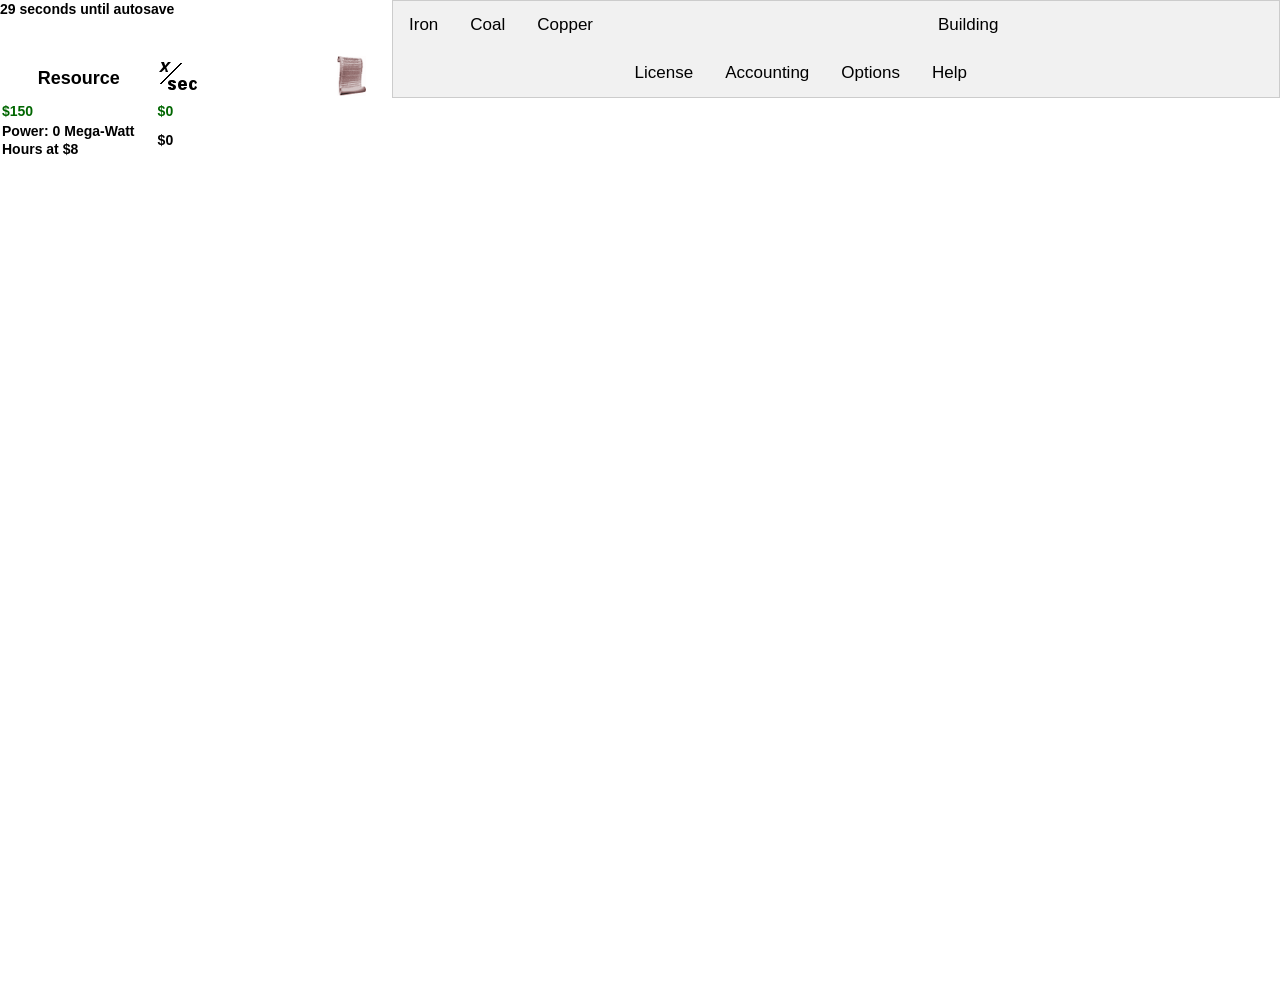
==== index.html @ 947c57a3 "Add files via upload" ====
<!DOCTYPE html>
<html lang="en">
	<head>
		<meta charset="utf-8">
		<title>Vertical Monopoly</title>
		<link rel="stylesheet" type="text/css" href="styles.css" />
	</head>
<body id="BodyColor" class="HolyGrailWhite">

  <div class="HolyGrail-body">
    <nav class="HolyGrail-nav">
		<h3><span id="tillautosave"> </span> seconds until autosave</h3>
		<span id="status"></span>
		<span id="ContractShift"> </span>
		<table>
		<tr>
			<th width="40%"><h1>Resource <span id="DebugMenu"></span></h1></th> <th align="left" width="40%"><img src="persec.png" title="Resources Per Second" alt="Per Second"></th> <th width="20%"><img src="anticontracts.png" title="Anti-Contracts" alt="Anti-Contracts"></th>
		<tr>
			<td><h2><Font COLOR="#006600">$<span id="Money"></span></font></h2></td> <td><h2><Font COLOR="#006600">$<span id="MoneyPS"></span></font></h2></td>
		</tr>
		<tr>
			<td><h2> Power: <span id="MWh"></span> Mega-Watt Hours at $<span STYLE="=font-size: 14pt" id="MWhCost"></span></h2></td><td><h2>$<span id="MWhMoney"></span> </h2></td>
		</tr>
		<tr id="GoldCoinResource" class="swHide">
			<td><h2><FONT COLOR="#DFBC00"><span id="GoldCoin"></span> Gold Coins</FONT></h2>
		</tr>
		<tr id="FavourResource" class="swHide">
			<td><h2><FONT COLOR="#000066"><span id="Favour"></span> Favours</FONT></h2>
		</tr>
		<tr id="IronResource" class="swHide">
			<td><h2><mark id="IronMark" class="MarkInvisible">		<FONT COLOR="#666666"><span id="Iron"></span> Iron</td>				<td><h2><FONT COLOR="#666666"><span id="IronPS"></span> Iron</font></h2></td>		<td><h2><FONT COLOR="#666666"><span id="IronAntiContract"></span>  </FONT></mark></h2> </td>
		</tr>
		<tr id="RefIronResource" class="swHide">
			<td><h2><mark id="RefIronMark" class="MarkInvisible">	<FONT COLOR="#666666"><span id="RefIron"></span> Refined Iron</td>	<td><h2><FONT COLOR="#666666"><span id="RefIronPS"></span> Refined Iron</td>			<td><h2><FONT COLOR="#666666"><span id="RefIronAntiContract"></span> </FONT></mark></h2></td>
		</tr>
		<tr id="MotorResource" class="swHide">
			<td><h2><mark id="MotorMark" class="MarkInvisible">  	<FONT COLOR="#666666"><span id="Motor"></span> Motors</td>			<td><h2><FONT COLOR="#666666"><span id="MotorPS"></span> Motors</td>					<td><h2><FONT COLOR="#666666"><span id="MotorAntiContract"></span> </FONT></mark></h2> </td>
		</tr>
		<tr id="CarResource" class="swHide">
			<td><h2><mark id="CarMark" class="MarkInvisible">  		<FONT COLOR="#666666"><span id="Car"></span> Cars</td>				<td><h2><FONT COLOR="#666666"><span id="CarPS"></span> Cars</td>						<td><h2><FONT COLOR="#666666"><span id="CarAntiContract"></span> </FONT></mark></h2> </td>
		</tr>
		<tr id="PlaneResource" class="swHide">
			<td><h2><mark id="PlaneMark" class="MarkInvisible">  	<span id="Plane"></span>/<span id="PlaneLimit"></span> Planes</td>	<td><h2><FONT COLOR="#000"><span id="PlanePS"></span> Planes in <span id="ThirtySecondCounter"></span> Seconds</mark></h2></td>
		</tr>
		<tr>
		<td><br /></td>
		</tr>
		<tr id="CoalResource" class="swHide">
			<td><h2><mark id="CoalMark" class="MarkInvisible">  	<Font><span id="Coal"></span> Coal</td>								<td><h2><FONT COLOR="#666666"><span id="CoalPS"></span> Coal</td>					<td><h2><FONT COLOR="#666666"><span id="CoalAntiContract"></span> </Font></mark></h2> </td>
		</tr>
		<tr id="SteelResource" class="swHide">
			<td><h2><mark id="SteelMark" class="MarkInvisible">  	<FONT COLOR="#000066"><span id="Steel"></span> Steel</td>			<td><h2><FONT COLOR="#000066"><span id="SteelPS"></span> Steel</td>					<td><h2><FONT COLOR="#000066"><span id="SteelAntiContract"></span>  </FONT></mark></h2> </td>
		</tr>
		<tr id="MechPartResource" class="swHide">
			<td><h2><mark id="MechPartMark" class="MarkInvisible">  <span id="MechPart"></span> Mechanical Parts</td>					<td><h2><span id="MechPartPS"></span> Mechanical Parts</td>							<td><h2><FONT COLOR="#v"><span id="MechPartAntiContract"></span> </FONT></mark></h2> </td>
		</tr>
		<tr id="ACResource" class="swHide">
			<td><h2><mark id="ACMark" class="MarkInvisible">  		<span id="AC"></span> A/C Unit</td>									<td><h2><span id="ACPS"></span> A/C Units</td>										<td><h2><FONT COLOR="#000"><span id="ACAntiContract"></span> </FONT></mark></h2></td>
		</tr>
		<tr id="ConsPartResource" class="swHide">
			<td><h2><mark id="ConsPartMark" class="MarkInvisible"> 	<span id="ConsPart"></span> Constrution Parts</td>					<td><h2><span id="ConsPartPS"></span> Construction Parts</td>						<td><h2><FONT COLOR="#000"><span id="ConsPartAntiContract"></span> </mark></FONT></h2></td>
		</tr>
		<tr id="BuildTimeResource" class="swHide">
			<td><h2>Construction: <span id="BuildTime"></span> seconds to build. </h2></td>
		</tr>
		<tr>
		<td><br /></td>
		</tr>
		
		<tr id="CopperResource" class="swHide">
			<td><h2><mark id="CopperMark" class="MarkInvisible">  <FONT COLOR="#996600"><span id="Copper"></span> Copper</td>			<td><h2><FONT COLOR="#996600"><span id="CopperPS"></span> Copper</td>				<td><h2><FONT COLOR="#996600"><span id="CopperAntiContract"></span>  </mark></h2></td>
		</tr>
		<tr id="RefCopperResource" class="swHide">
			<td><h2><mark id="RefCopperMark" class="MarkInvisible"> <FONT COLOR="#996600"><span id="RefCopper"></span> Refined Copper</td><td><h2><FONT COLOR="#996600"><span id="RefCopperPS"></span> Refined Copper</td>	<td><h2><FONT COLOR="#996600"><span id="RefCopperAntiContract"></span>  </mark></h2> </td>
		</tr>
		<tr id="SpoolResource" class="swHide">
			<td><h2><mark id="SpoolMark" class="MarkInvisible"> <FONT COLOR="#996600"><span id="Spool"></span> Spools</td>				<td><h2><FONT COLOR="#996600"><span id="SpoolPS"></span> Spools</td>					<td><h2><FONT COLOR="#996600"><span id="SpoolAntiContract"></span>  </FONT></mark></h2></td>
		</tr>
		<tr id="ElectronicResource" class="swHide">
			<td><h2><mark id="ElecMark" class="MarkInvisible"> <FONT COLOR="#006600"><span id="Electronic"></span> Electronics</td>			<td><h2><FONT COLOR="#006600"><span id="ElectronicPS"></span> Electronics</td>		<td><h2><FONT COLOR="#006600"><span id="ElecAntiContract"></span>  </FONT></mark></h2></td>
		</tr>
		
		<tr>
		<td><br /></td>
		</tr>
		
		<tr id="OilResource" class="swHide">
			<td><h2><mark id="OilMark" class="MarkInvisible">  <FONT><span id="Oil"></span> Oil</td>									<td><h2><FONT COLOR="#000"><span id="OilPS"></span> Oil</td>							<td><h2><FONT COLOR="#000"><span id="OilAntiContract"></span>   </FONT></mark></h2> </td>
		</tr>
		<tr id="GasResource" class="swHide">
			<td><h2><mark id="GasMark" class="MarkInvisible">  <FONT COLOR="#594d3e"><FONT><span id="Gas"></span> Gas</td>				<td><h2><FONT COLOR="#594d3e"><span id="GasPS"></span> Gas</td>						<td><h2><FONT COLOR="#594d3e"><span id="GasAntiContract"></span>  </FONT></mark></h2> </td>
		</tr>
		<tr id="PlasticResource" class="swHide">
			<td><h2><mark id="PlasticMark" class="MarkInvisible">  <FONT><span id="Plastic"></span> Plastic </td>						<td><h2><FONT COLOR="#000"><span id="PlasticPS"></span> Plastic</td>					<td><h2><FONT COLOR="#000"><span id="PlasticAntiContract"></span>  </FONT></mark></h2></td>
		</tr>
		
		<tr>
		<td><br /></td>
		</tr>
		
		<tr id="SandResource" class="swHide">
			<td><h2><mark id="SandMark" class="MarkInvisible">  <FONT COLOR="#805500"><span id="Sand"></span> Sand</td>					<td><h2><FONT COLOR="#805500"><span id="SandPS"></span> Sand</td>					<td><h2><FONT COLOR="#805500"><span id="SandAntiContract"></span>   </FONT></mark></h2> </td>
		</tr>
		<tr id="GlassResource" class="swHide">
			<td><h2><mark id="GlassMark" class="MarkInvisible">  <FONT COLOR="#2952a3"><span id="Glass"></span> Glass</td>				<td><h2><FONT COLOR="#2952a3"><span id="GlassPS"></span> Glass</td>					<td><h2><FONT COLOR="#2952a3"><span id="GlassAntiContract"></span>   </FONT></mark></h2> </td>
		</tr>
		<tr id="LightbulbResource" class="swHide">
			<td><h2><mark id="LightbulbMark" class="MarkInvisible">  <FONT COLOR="#2952a3"><span id="Lightbulb"></span> Lightbulb</td>	<td><h2><FONT COLOR="#2952a3"><span id="LightbulbPS"></span> Lightbulbs</td>			<td><h2><FONT COLOR="#2952a3"><span id="LightbulbAntiContract"></span>   </FONT></mark></h2> </td><br /><br />
		
		</tr>
		
		<tr>
		<td><br /></td>
		</tr>
		
		<tr id="SiliconResource" class="swHide">
			<td><h2><mark id="SiliconMark" class="MarkInvisible"> <FONT COLOR="#000"><span id="Silicon"></span> Silicon</td>			<td><h2><FONT COLOR="#000"><span id="SiliconPS"></span> Silicon</td>	<td><h2><FONT COLOR="#000"><span id="SiliconAntiContract"></span>  </mark></h2> </td>
		</tr>
		<tr id="AdvElectronicResource" class="swHide">
			<td><h2><mark id="AdvElecMark" class="MarkInvisible"> <FONT COLOR="#006600"><span id="AdvElectronic"></span> Advanced Electronics</td><td><h2><FONT COLOR="#006600"><span id="AdvElectronicPS"></span> Advanced Electronics</td>		<td><h2><FONT COLOR="#006600"><span id="AdvElecAntiContract"></span>  </FONT></mark></h2></td>
		</tr>
		<tr id="CodeResource" class="swHide">
			<td><h2><mark id="CodeMark" class="MarkInvisible"> <FONT COLOR="#000"><span id="Code"></span> Lines of Code</mark></h2></td><td><h2><FONT COLOR="#000"><span id="CodePS"></span> Lines of Code</font></td>		<td><h2><FONT COLOR="#000"><span id="CodeAntiContract"></span>  </FONT></h2></td>
		</tr>
		<tr id="SoftwareResource" class="swHide">
			<td><h2><span id="Software"></span> Software</h2></td>
		</tr>
		<tr id="WeedResource" class="swHideWords">
			<td><h2><mark id="WeedMark" class="MarkInvisible">  <FONT COLOR="#006600"><span id="Weed"></span> Weed</td>					<td><h2><FONT COLOR="#006600"><span id="WeedPS"></span> Weed</td>					<td><h2><FONT COLOR="#006600"><span id="WeedAntiContract"></span>   </FONT></mark></h2> </td>
		</tr>	
		<td><br /></td>
		<tr id="CocaResource" class="swHideWords">
			<td><h2><mark id="CocaMark" class="MarkInvisible">  <FONT COLOR="#006600"><span id="Coca"></span> Coca</td>					<td><h2><FONT COLOR="#006600"><span id="CocaPS"></span> Coca</td>					<td><h2><FONT COLOR="#006600"><span id="CocaAntiContract"></span>   </FONT></mark></h2> </td>
		</tr>	
		<tr id="CocaineResource" class="swHideWords">
			<td><h2><mark id="CocaineMark" class="MarkInvisible">  <FONT COLOR="#006600"><span id="Cocaine"></span> Cocaine</td>					<td><h2><FONT COLOR="#006600"><span id="CocainePS"></span> Cocaine</td>					<td><h2><FONT COLOR="#006600"><span id="CocaineAntiContract"></span>   </FONT></mark></h2> </td>
		</tr>	
		<tr id="CrackResource" class="swHideWords">
			<td><h2><mark id="CrackMark" class="MarkInvisible">  <FONT COLOR="#2952a3"><span id="Crack"></span> Crack</td>					<td><h2><FONT COLOR="#2952a3"><span id="CrackPS"></span> Crack</td>					<td><h2><FONT COLOR="#2952a3"><span id="CrackAntiContract"></span>   </FONT></mark></h2> </td>
		</tr>	
		<td><br /></td>
		<tr id="SudafedResource" class="swHideWords">
			<td><h2><mark id="SudafedMark" class="MarkInvisible">  <FONT COLOR="#000"><span id="Sudafed"></span> Sudafed</td>					<td><h2><FONT COLOR="#000"><span id="SudafedPS"></span> Sudafed</td>					<td><h2><FONT COLOR="#000"><span id="SudafedAntiContract"></span>   </FONT></mark></h2> </td>
		</tr>	
		<tr id="MethResource" class="swHideWords">
			<td><h2><mark id="MethMark" class="MarkInvisible">  <FONT COLOR="#2952a3"><span id="Meth"></span> Meth</td>					<td><h2><FONT COLOR="#2952a3"><span id="MethPS"></span> Meth</td>					<td><h2><FONT COLOR="#2952a3"><span id="MethAntiContract"></span>   </FONT></mark></h2> </td>
		</tr>	
		<td><br /></td>
		<tr id="SmallArmResource" class="swHideWords">
			<td><h2><mark id="SmallArmMark" class="MarkInvisible">  <FONT COLOR="#2952a3"><span id="SmallArm"></span> Small Arm</td>					<td><h2><FONT COLOR="#2952a3"><span id="SmallArmPS"></span> Small Arm</td>					<td><h2><FONT COLOR="#2952a3"><span id="SmallArmAntiContract"></span>   </FONT></mark></h2> </td>
		</tr>	
		<tr id="HeavyArmResource" class="swHideWords">
			<td><h2><mark id="HeavyArmMark" class="MarkInvisible">  <FONT COLOR="#2952a3"><span id="HeavyArm"></span> Heavy Arm</td>					<td><h2><FONT COLOR="#2952a3"><span id="HeavyArmPS"></span> Heavy Arm</td>					<td><h2><FONT COLOR="#2952a3"><span id="HeavyArmAntiContract"></span>   </FONT></mark></h2> </td>
		</tr>	
		<tr id="SaltpeterResource" class="swHideWords">
			<td><h2><mark id="SaltpeterMark" class="MarkInvisible">  <FONT COLOR="#2952a3"></td>					<td><h2><FONT COLOR="#2952a3"><span id="SaltpeterPS"></span> Saltpeter</td>					<td><h2><FONT COLOR="#2952a3"><span id="SaltpeterAntiContract"></span>   </FONT></mark></h2> </td>
		</tr>	
		<tr id="GunpowderResource" class="swHideWords">
			<td><h2><mark id="GunpowderMark" class="MarkInvisible">  <FONT COLOR="#2952a3"></td>					<td><h2><FONT COLOR="#2952a3"><span id="GunpowderPS"></span> Gunpowder</td>					<td><h2><FONT COLOR="#2952a3"><span id="GunpowderAntiContract"></span>   </FONT></mark></h2> </td>
		</tr>	
		<tr id="SmallCaliberResource" class="swHideWords">
			<td><h2><mark id="SmallCaliberMark" class="MarkInvisible">  <FONT COLOR="#2952a3"><span id="SmallCaliber"></span> Small Caliber</td>					<td><h2><FONT COLOR="#2952a3"><span id="SmallCaliberPS"></span> Small Caliber</td>					<td><h2><FONT COLOR="#2952a3"><span id="SmallCaliberAntiContract"></span>   </FONT></mark></h2> </td>
		</tr>	
		<tr id="HighCaliberResource" class="swHideWords">
			<td><h2><mark id="HighCaliberMark" class="MarkInvisible">  <FONT COLOR="#2952a3"><span id="HighCaliber"></span> High Caliber</td>					<td><h2><FONT COLOR="#2952a3"><span id="HighCaliberPS"></span> High Caliber</td>					<td><h2><FONT COLOR="#2952a3"><span id="HighCaliberAntiContract"></span>   </FONT></mark></h2> </td>
		</tr>	
		<tr id="HighTimerResource" class="swHideWords">
			<td><h2><FONT COLOR="#000"><span id="HighTimer"></span> Seconds left of your High</FONT></h2></td>
		</tr>	
		</table>
		<!-- also add in an empty status text area -->
		<br /><br />

</nav>
	
	
	<div id="myModal" class="modal">

		<!-- Modal content -->
		<div class="modal-content">
			<p>You have gone bankrupt.  Please refresh the page to try your hand at the world of monopolies once again.</p>
		</div>

	</div>
	<div id="CrimeModal" class="modal">

		<!-- Modal content -->
		<div class="modal-content">
			Hey man. Screw buying those mines, how about you buy this plant and start making real money?
			<button class="swButtonIron" type="submit" id="YesCrime">Yes, Please</button><button class="swButtonIron" type="submit" id="NoCrime">No, Thanks</button>
		</div>

	</div>
	
    <main class="HolyGrail-content">
	<script src="engine.js"></script>
	<ul class="tab">
		<li id="IronTab2" class="swMain"><a href="#" class="tablinks" onclick="openCity(event, 'IronTab')">Iron</a></li>
		<li id="CoalTab2" class="swMain"><a href="#" class="tablinks" onclick="openCity(event, 'CoalTab')">Coal</a></li>
		<li id="CopperTab2" class="swMain"><a href="#" class="tablinks" onclick="openCity(event, 'CopperTab')">Copper</a></li>
		<li id="OilTab2" class="swHide"><a href="#" class="tablinks" onclick="openCity(event, 'OilTab')">Oil</a></li>
		<li id="GlassTab2" class="swHide"><a href="#" class="tablinks" onclick="openCity(event, 'GlassTab')">Sand</a></li>
		<li id="WorkshopTab2" class="swHide"><a href="#" class="tablinks" onclick="openCity(event, 'WorkshopTab')">Workshop</a></li>
		<li id="PowerTab2" class="swHide"><a href="#" class="tablinks" onclick="openCity(event, 'PowerTab')">Power</a></li>
		<li id="BuildingTab2" class="swMain"><a href="#" class="tablinks" onclick="openCity(event, 'BuildingTab')">Building</a></li>
		<li id="DealershipTab2" class="swHide"><a href="#" class="tablinks" onclick="openCity(event, 'CarsTab')">Dealership</a></li>
		<li id="AirportTab2" class="swHide"><a href="#" class="tablinks" onclick="openCity(event, 'PlanesTab')">Airport</a></li>
		<li id="ConstructionTab2" class="swHide"><a href="#" class="tablinks" onclick="openCity(event, 'ConstructionTab')">Construction</a></li>
		<li id="RoboticsTab2" class="swHide"><a href="#" class="tablinks" onclick="openCity(event, 'RoboticsTab')">Robotics</a></li>
		<li id="LicenseTab2" class="swMain"><a href="#" class="tablinks" onclick="openCity(event, 'LicenseTab')">License</a></li>
		
		
				<li id="WeedTab2" class="swHideWords"><a href="#" class="tablinks" onclick="openCity(event, 'WeedTab')">Weed</a></li>
				<li id="CocaineTab2" class="swHideWords"><a href="#" class="tablinks" onclick="openCity(event, 'CocaineTab')">Cocaine</a></li>
				<li id="MethTab2" class="swHideWords"><a href="#" class="tablinks" onclick="openCity(event, 'MethTab')">Meth</a></li>
				<li id="GunTab2" class="swHideWords"><a href="#" class="tablinks" onclick="openCity(event, 'GunTab')">Gun</a></li>
				<li id="AmmoTab2" class="swHideWords"><a href="#" class="tablinks" onclick="openCity(event, 'AmmoTab')">Ammo</a></li>
				
				
		<li id="AccountingTab2" class="swMain"><a href="#" class="tablinks" onclick="openCity(event, 'AccountingTab')">Accounting</a></li>
		<!-- <li><a href="#" class="tablinks" onclick="openCity(event, 'LandTab')">Land</a></li>-->
		<li><a href="#" class="tablinks" onclick="openCity(event, 'OptionsTab')">Options</a></li>
		<li><a href="#" class="tablinks" onclick="openCity(event, 'HelpTab')">Help</a></li>
		<li id="GildedTab2" class="swHide"><a href="#" class="tablinks" onclick="openCity(event, 'GildedTab')">Gilded</a></li>
		<li id="FavourTab2" class="swHide"><a href="#" class="tablinks" onclick="openCity(event, 'FavourTab')">Favours</a></li>
		
		
		<!-- <li id="1" class="swHide"><a href="#" class="tablinks" onclick="openCity(event, 'GildedTab')">Placeholder Placeholder </a></li> -->
		
	</ul>

		<div id="IronTab" class="tabcontent">
			<!-- Iron -->
				<button class="swButtonIron" type="submit" id="buyironmine"><h1>Iron Mines</h1>
				<h2>5 Iron/Second</h2>
				<h2> <span id="IronMine"></span> Iron Mines | Cost: $<span id="IronMineCost"></span>  </h2></button>
				
				<button class="swHide" type="submit" id="upgradeironMine"><h1>Iron Drill</h1>
				<h2>20 Iron/1 Gas per Second</h2>
				<h2> <span id="IronDrill"></span> Iron Drills | Costs: 1 Drill | 1 Iron Mine</h2></button>
				
				<button class="swButtonIron" type="submit" id="buyironcontract"><h1>Iron Contracts</h1>
				<h2>$<span id="IronContractMoney"></span>/10 Iron</h2>
				<h2> <span id="IronContract"></span> Iron Contracts | <span id="IronContractIron"></span> Iron for $<span id="IronContractMoneyPS"></span>  | Cost: <span id="IronContractCost"></span> Iron </h2></button>
			<br /><br />================================================================================================================================================================================================================<br /><br />
			
			<!-- Refined Iron -->
				<button class="swHide" type="submit" id="buyirefinery"><h1>Iron Refineries</h1>
				<h2>20 Iron -> 10 Refined Iron/1MWh per Second</h2>
				<h2> <span id="IRefinery"></span> Iron Refineries | Cost: $<span id="IRefineryCost"></span>  </h2></button>

				<button class="swHide" type="submit" id="upgradeirefinery"><h1> Combined Iron Refinery and Smeltery</h1>
				<h2>40 Iron -> 30 Refined Iron/1MWh per Second</h2>
				<h2> <span id="CombIRefinery"></span> Combined Iron Refineries | Cost: 1 Furnace + 1 Iron Refinery</h2></button>

			
				<button class="swHide" type="submit" id="buyrefironcontract"><h1> Refined Iron Contracts</h1>
				<h2>$<span id="RefIronContractMoney"></span>/10 Refined Iron</h2>
				<h2> <span id="RefIronContract"></span> Refined Iron Contracts | <span id="RefIronContractRefIron"></span> Refined Iron for $<span id="RefIronContractMoneyPS"></span>  | Cost: <span id="RefIronContractCost"></span> Refined Iron </h2></button>
			<br /><br />================================================================================================================================================================================================================<br /><br />
			
			<!-- Motor -->
				<button class="swHide" type="submit" id="buyMotorFact"><h1> Motor Factory</h1>
				<h2>10 Refined Iron + 5 Steel -> 1 Motor/3MWh per Second</h2>
				<h2> <span id="MotorFact"></span> Motor Factories | Cost: $<span id="MotorFactCost"></span>  </h2></button>

				<button class="swHide" type="submit" id="UpgradeMotorFact"><h1> Automated Motor Factory</h1>
				<h2>30 Refined Iron + 15 Steel -> 3 Motor/15MWh per Second</h2>
				<h2> <span id="MotorFactArm"></span> Automated Motor Factories | Cost: 1 Motor Factory + 1 Automated Arm </h2></button>				
			
				<button class="swHide" type="submit" id="buyMotorcontract"><h1> Motor Contracts</h1>
				<h2>$<span id="MotorContractMoney"></span>/Motor</h2>
				<h2> <span id="MotorContract"></span> Motor Contracts | <span id="MotorContractMotor"></span> Motor for $<span id="MotorContractMoneyPS"></span>  | Cost: <span id="MotorContractCost"></span> Motor </h2></button>
			
			<br /><br />================================================================================================================================================================================================================<br /><br />
		
			<!-- Car -->
				<button class="swHide" type="submit" id="buyCarFact"><h1> Car Factory</h1>
				<h2>2 Motors + 10 Mechanical Parts + 5 Electronics + 5 Glass -> 2 Cars/3MWh per Second</h2>
				<h2> <span id="CarFact"></span> Car Factories | Cost: $<span id="CarFactCost"></span>  </h2></button>

				<button class="swHide" type="submit" id="UpgradeCarFact"><h1> Automated Car Factory </h1>
				<h2>6 Motors + 30 Mechanical Parts  + 15 Electronics + 15 Glass -> 6 Cars/15MWh per Second</h2>
				<h2> <span id="CarFactArm"></span> Automated Car Factories | Cost: 1 Car Factory + 2 Automated Arm </h2></button>		
			<br /><br />================================================================================================================================================================================================================<br /><br />
		
			<!-- Plane -->
				<button class="swHide" type="submit" id="buyPlaneFact"><h1> Plane Factory</h1>
				<h2>10 Motors + 70 Mechanical Parts + 50 Electronics + 20 Glass -> 1 Planes/15MWh per 30 Seconds</h2>
				<h2> <span id="PlaneFact"></span> Plane Factories | Cost: $<span id="PlaneFactCost"></span>  + 1 Automated Car Factory</h2></button>
			<br /><br />================================================================================================================================================================================================================<br /><br />
		</div>

		
		
		<div id="CoalTab" class="tabcontent">
			<!-- Coal -->
				<button class="swButtonCoal" type="submit" id="buyCoalmine"><h1> Coal Mines</h1>
				<h2>3 Coal/Second</h2>
				<h2> <span id="CoalMine"></span> Coal Mines | Cost: $<span id="CoalMineCost"></span>  </h2></button>
					
				<button class="swHide" type="submit" id="upgradeCoalMine"><h1> Coal Drill</h1>
				<h2>12 Coal/1 Gas per Second</h2>
				<h2> <span id="CoalDrill"></span> Coal Drills | Costs: 1 Drill | 1 Coal Mine</h2></button>

				<button class="swButtonCoal" type="submit" id="buyCoalcontract"><h1> Coal Contracts</h1>
				<h2>$<span id="CoalContractMoney"></span>/10 Coal</h2>
				<h2> <span id="CoalContract"></span> Coal Contracts | <span id="CoalContractCoal"></span> Coal for $<span id="CoalContractMoney"></span>  | Cost: <span id="CoalContractCost"></span> Coal </h2></button>
			<br /><br />================================================================================================================================================================================================================<br /><br />
	
			<!-- Steel -->
				<button class="swHide" type="submit" id="buysrefinery"><h1> Steel Refineries</h1>
				<h2>10 Iron + 9 Coal -> 10 Steel/1MWh per Second</h2>
				<h2> <span id="SRefinery"></span> Steel Refineries | Cost: $<span id="SRefineryCost"></span> </h2></button>

				<button class="swHide" type="submit" id="upgradesrefinery"><h1> Combined Steel Refinery and Smeltery</h1>
				<h2>30 Iron  + 27 Coal -> 30 Steel/1MWh per Second</h2>
				<h2> <span id="CombSRefinery"></span> Combined Steel Refineries | Cost: 1 Furnace + 1 Steel Refinery</h2></button>

				<button class="swHide" type="submit" id="buysteelcontract"><h1> Steel Contracts</h1>
				<h2>$<span id="SteelContractMoney"></span>/10 Steel</h2>
				<h2> <span id="SteelContract"></span> Steel Contracts | <span id="SteelContractSteel"></span> Steel for $<span id="SteelContractMoney"></span>  | Cost: <span id="SteelContractCost"></span> Steel </h2></button>
			<br /><br />================================================================================================================================================================================================================<br /><br />
			<!-- Mechanical Parts -->
				<button class="swHide" type="submit" id="buyMechPartFact"><h1> Mechanical Part Factory</h1>
				<h2>5 Steel + 5 Refined Copper -> 4 Mechanical Parts/3MWh per Second</h2>
				<h2> <span id="MechPartFact"></span> Mechanical Part Factories | Cost: $<span id="MechPartFactCost"></span>  </h2></button>

				<button class="swHide" type="submit" id="UpgradeMechPartFact"><h1> Automated Mechanical Part Factory</h1>
				<h2>15 Steel + 15 Refined Copper -> 12 Mechanical Parts/15MWh per Second</h2>
				<h2> <span id="MechPartFactArm"></span> Mechanical Part Factories | Cost: 1 Mechanical Part Factory + 1 Automated Arm </h2></button>
			<br /><br />================================================================================================================================================================================================================<br /><br />
			<!-- AC -->
				<button class="swHide" type="submit" id="buyACFact"><h1> A/C Unit Factory</h1>
				<h2>10 Mechanical Parts + 2 Motors + 1 Spool of Wire -> 1 A/C Unit/3MWh per 2 Second</h2>
				<h2> <span id="ACFact"></span> A/C Unit Factories | Cost: $<span id="ACFactCost"></span>  </h2></button>

				<button class="swHide" type="submit" id="UpgradeACFact"><h1> Automated A/C Unit Factory</h1>
				<h2>15 Steel + 15 Refined Copper -> 12 A/C Units/15MWh per Second</h2>
				<h2> <span id="ACFactArm"></span> Automated A/C Unit Factories | Cost: 1 A/C Unit Factory + 1 Automated Arm </h2></button>
					
					
				<button class="swHide" type="submit" id="buyACcontract"><h1> A/C Contracts</h1>
				<h2>$<span id="ACContractMoney"></span>/A/C Unit</h2>
				<h2> <span id="ACContract"></span> A/C Unit Contracts | <span id="ACContractAC"></span> A/C Units for $<span id="ACContractMoney"></span>  | Cost: <span id="ACContractCost"></span> A/C Units </h2></button>
			<br /><br />================================================================================================================================================================================================================<br /><br />
		
			<!-- Cons Parts -->
				<button class="swHide" type="submit" id="buyConsPartFact"><h1> Construction Part Factory</h1>
				<h2>30 Steel + 20 Refined Copper -> 5 Construction Parts/3MWh per Second</h2>
				<h2> <span id="ConsPartFact"></span> Construction Part Factories | Cost: $<span id="ConsPartFactCost"></span>  + 1 Automated Mechanical Part Factory</h2></button>
			<br /><br />================================================================================================================================================================================================================<br /><br />
			
		</div>

		
		<div id="CopperTab" class="tabcontent">
			<!-- Copper -->
				<button class="swButtonCopper" type="submit" id="buyCoppermine"><h1> Copper Mines</h1>
				<h2>10 Copper/Second</h2>
				<h2> <span id="CopperMine"></span> Copper Mines | Cost: $<span id="CopperMineCost"></span>  </h2></button>

				<button class="swHide" type="submit" id="upgradeCopperMine"><h1> Copper Drill</h1>
				<h2>40 Copper/1 Gas per Second</h2>
				<h2> <span id="CopperDrill"></span> Copper Drills | Costs: 1 Drill | 1 Copper Mine</h2></button>

				<button class="swButtonCopper" type="submit" id="buyCoppercontract"><h1> Copper Contracts</h1>
				<h2>$<span id="CopperContractMoney"></span>/10 Copper</h2>
				<h2> <span id="CopperContract"></span> Copper Contracts | <span id="CopperContractCopper"></span> Copper for $<span id="CopperContractMoney"></span>  | Cost: <span id="CopperContractCost"></span> Copper </h2></button>
			<br /><br />================================================================================================================================================================================================================<br /><br />
			
			<!-- Refined Copper -->
				<button class="swHide" type="submit" id="buyCRefinery"><h1> Copper Refineries</h1>
				<h2>15 Copper -> 10 Refined Copper/1MWh per Second</h2>
				<h2> <span id="CRefinery"></span> Copper Refineries | Cost: $<span id="CRefineryCost"></span>  </h2></button>

				<button class="swHide" type="submit" id="upgradecrefinery"><h1> Combined Copper Refinery and Smeltery</h1>
				<h2>30 Copper -> 30 Refined Copper/1MWh per Second</h2>
				<h2> <span id="CombCRefinery"></span> Combined Copper Refineries | Cost: 1 Furnace + 1 Copper Refinery</h2></button>

				<button class="swHide" type="submit" id="buyrefCoppercontract"><h1> Refined Copper Contracts</h1>
				<h2>$<span id="RefCopperContractMoney"></span>/10 Refined Copper</h2>
				<h2> <span id="RefCopperContract"></span> Refined Copper Contracts | <span id="RefCopperContractRefCopper"></span> Refined Copper for $<span id="RefCopperContractMoney"></span>  | Cost: <span id="RefCopperContractCost"></span> Refined Copper </h2></button>
			<br /><br />================================================================================================================================================================================================================<br /><br />

			<!-- Spooler -->
				<button class="swHide" type="submit" id="buySpooler"><h1> Spoolers</h1>
				<h2>50 Refined Copper -> 10 Spools of Wire/3MWh per Second</h2>
				<h2> <span id="Spooler"></span> Spoolers | Cost: $<span id="SpoolerCost"></span>  </h2></button>

				<button class="swHide" type="submit" id="UpgradeSpooler"><h1> Automated Spooler</h1>
				<h2>150 Refined Copper -> 30 Spoolers/15MWh per Second</h2>
				<h2> <span id="SpoolerArm"></span> Automated Spooler Factories | Cost: 1 Spooler + 1 Automated Arm </h2></button>

				<button class="swHide" type="submit" id="buySpoolcontract"><h1> Spool Contracts</h1>
				<h2>$<span id="SpoolContractMoney"></span>/10 Spools</h2>
				<h2> <span id="SpoolContract"></span> Spool Contracts | <span id="SpoolContractSpool"></span> Spool for $<span id="SpoolContractMoney"></span>  | Cost: <span id="SpoolContractCost"></span> Spools </h2></button>
			<br /><br />================================================================================================================================================================================================================<br /><br />
			
			<!-- ElecFact -->
				<button class="swHide" type="submit" id="buyElecFact"><h1> Electronic Factories</h1>
				<h2>2 Spools + 10 Plastic -> 5 Electronics/3MWh per Second</h2>
				<h2> <span id="ElecFact"></span> Electronic Factories | Cost: $<span id="ElecFactCost"></span>  </h2></button>

				<button class="swHide" type="submit" id="UpgradeElecFact"><h1> Automated Electronic Factory</h1>
				<h2>6 Spools + 30 Plastic -> 15 Electronics/15MWh per Second</h2>
				<h2> <span id="ElecFactArm"></span> Automated Electronic Factories | Cost: 1 Electronic Factory + 1 Automated Arm </h2></button>

				<button class="swHide" type="submit" id="buyEleccontract"><h1> Electronic Contracts</h1>
				<h2>$<span id="ElecContractMoney"></span>/10 Electronics</h2>
				<h2> <span id="ElecContract"></span> Electronic Contracts | <span id="ElecContractElectronic"></span> Electronic for $<span id="ElecContractMoney"></span>  | Cost: <span id="ElecContractCost"></span> Electronics </h2></button>
			<br /><br />================================================================================================================================================================================================================<br /><br />
		
			<!-- AdvElecFact -->
				<button class="swHide" type="submit" id="buyAdvElecFact"><h1> Advanced Electronic Factories</h1>
				<h2>4 Spools + 15 Plastic + 10 Silicon -> 10 Advanced Electronics/3MWh per Second</h2>
				<h2> <span id="AdvElecFact"></span> Advanced Electronic Factories | Cost: $<span id="AdvElecFactCost"></span>  + 1 Electronic Factory</h2></button>

				<button class="swHide" type="submit" id="buyAdvEleccontract"><h1> Advanced Electronic Contracts</h1>
				<h2>$<span id="AdvElecContractMoney"></span>/10 Advanced Electronics</h2>
				<h2> <span id="AdvElecContract"></span> Advanced Electronic Contracts | Cost: <span id="AdvElecContractCost"></span> Advanced Electronics </h2></button>
			<br /><br />================================================================================================================================================================================================================<br /><br />
		</div>

		
		<div id="OilTab" class="tabcontent">
			<span STYLE="color: red; font-size: 26pt" id="GenOilStatus2"></span>
			<!-- Oil -->
				<button class="swButtonCoal" type="submit" id="buyOilmine"><h1> Oil Well</h1>
				<h2>10 Oil/Second</h2>
				<h2> <span id="OilMine"></span> Oil Well | Cost: $<span id="OilMineCost"></span>  </h2></button>
			<br /><br />================================================================================================================================================================================================================<br /><br />
			<!-- Gas -->
				<button class="swButtonGas" type="submit" id="buyGRefinery"><h1> Gas Refineries</h1>
				<h2>8 Oil -> 4 Gas/1MWh per Second</h2>
				<h2> <span id="GRefinery"></span> Gas Refineries | <span id="GRefineryOil"></span> Oil Spent per Second | Cost: $<span id="GRefineryCost"></span>  </h2></button>
					
				<button class="swButtonGas" type="submit" id="buyGascontract"><h1> Gas Contracts</h1>
				<h2>$<span id="GasContractMoney"></span>/10 Gas</h2>
				<h2> <span id="GasContract"></span> Gas Contracts | <span id="GasContractGas"></span> Gas for $<span id="GasContractMoney"></span>  | Cost: <span id="GasContractCost"></span> Gas </h2></button>
				<br /><br />
			<!-- Plastic -->
				<button class="swButtonPlastic" type="submit" id="buyPRefinery"><h1> Plastic Refineries</h1>
				<h2>12 Oil -> 4 Plastic/1MWh per Second</h2>
				<h2> <span id="PRefinery"></span> Plastic Refineries | Cost: $<span id="PRefineryCost"></span>  </h2></button>
					
				<button class="swButtonPlastic" type="submit" id="buyPlasticcontract"><h1> Plastic Contracts</h1>
				<h2>$<span id="PlasticContractMoney"></span>/10 Plastic</h2>
				<h2> <span id="PlasticContract"></span> Plastic Contracts | <span id="PlasticContractPlastic"></span> Plastic for $<span id="PlasticContractMoney"></span>  | Cost: <span id="PlasticContractCost"></span> Plastic </h2></button>

			<br /><br />================================================================================================================================================================================================================<br /><br />
			
		</div>

		
		<div id="GlassTab" class="tabcontent">
			<span STYLE="color: red; font-size: 26pt" id="GenGlassStatus2"></span>
			<!-- Sand -->
				<button class="swButtonSand" type="submit" id="buyShifter"><h1> Sifter</h1>
				<h2>5 Sand/3MWh per Second</h2>
				<h2> <span id="Shifter"></span> Shifters | Cost: <span id="ShifterMotorCost"></span> Motor + <span id="ShifterMechCost"></span> Mechanical Parts </h2></button>
			<br /><br />================================================================================================================================================================================================================<br /><br />
			
			<!-- Glass -->
				<button class="swButtonGlass" type="submit" id="buyGlassFurnace"><h1> Glass Furnaces</h1>
				<h2>15 Sand -> 5 Glass/Second</h2>
				<h2> <span id="GlassFurnace"></span> Glass Furnaces | Cost: 1 Furnace </h2></button>
			
				<button class="swButtonGlass" type="submit" id="buyGlasscontract"><h1> Glass Contracts</h1>
				<h2>$<span id="GlassContractMoney"></span>/10 Glass</h2>
				<h2> <span id="GlassContract"></span> Glass Contracts | <span id="GlassContractGlass"></span> Glass for $<span id="GlassContractMoney"></span>  | Cost: <span id="GlassContractCost"></span> Glass </h2></button>
			<br /><br />================================================================================================================================================================================================================<br /><br />
			
			<!-- LightbulbFact -->
				<button class="swButtonGlass" type="submit" id="buyLightbulbFact"><h1> Lightbulb Factories</h1>
				<h2>1 Spool + 10 Glass -> 10 Lightbulbs/3MWh per Second</h2>
				<h2> <span id="LightbulbFact"></span> Lightbulb Factories | Cost: $<span id="LightbulbFactCost"></span>  </h2></button>

				<button class="swButtonGlass" type="submit" id="UpgradeLightbulbFact"><h1> Automated Lightbulb Factory</h1>
				<h2>3 Spools + 30 Glass -> 30 Lightbulbs/15MWh per Second</h2>
				<h2> <span id="LightbulbFactArm"></span> Lightbulb Factories | Cost: 1 Lightbulb Factory + 1 Automated Arm </h2></button>

				<button class="swButtonGlass" type="submit" id="buyLightbulbcontract"><h1> Lightbulb Contracts</h1>
				<h2>$<span id="LightbulbContractMoney"></span>/10 Lightbulbs</h2>
				<h2> <span id="LightbulbContract"></span> Lightbulb Contracts | <span id="LightbulbContractLightbulb"></span> Lightbulb for $<span id="LightbulbContractMoney"></span>  | Cost: <span id="LightbulbContractCost"></span> Lightbulbs </h2></button>
			<br /><br />================================================================================================================================================================================================================<br /><br />
		
			<!-- Refined Silicon -->
				<button class="swButtonGlass" type="submit" id="buySiRefinery"><h1> Silicon Refineries</h1>
				<h2>20 Sand -> 5 Refined Silicon/1MWh per Second</h2>
				<h2> <span id="SiRefinery"></span> Silicon Refineries | Cost: $<span id="SiRefineryCost"></span>  </h2></button>
			<br /><br />================================================================================================================================================================================================================<br /><br />
		</div>

		
		<div id="WorkshopTab" class="tabcontent">
			<span STYLE="color: red; font-size: 26pt" id="WorkshopStatus2"></span>
			<button class="swButtonIron" type="submit" id="builddrill"><h1> Drill:</h1>
			<h2> <span id="Drill"></span> Drills | Cost: <span id="DrillMotorCost"></span> Motor + <span id="DrillMechCost"></span> Mechanical Parts </h2></button>
			<br /><br />================================================================================================================================================================================================================<br /><br />
			
			<button class="swButtonIron" type="submit" id="buildFurnace"><h1> Furnace:</h1>
			<h2> <span id="Furnace"></span> Furnaces | Cost: <span id="FurnaceCost"></span> Refined Iron</h2></button>
			<br /><br />================================================================================================================================================================================================================<br /><br />
			
			<button class="swButtonIron" type="submit" id="buildarm"><h1> Automated Factory Arm:</h1>
			<h2> <span id="Arm"></span> Automated Arms | Cost: <span id="ArmMotorCost"></span> Motor + <span id="ArmMechCost"></span> Mechanical Parts  + <span id="ArmElecCost"></span> Electronics </h2></button>
			<br /><br />================================================================================================================================================================================================================<br /><br />
			
			<button class="swButtonGlass" type="submit" id="buildSolarArray"><h1> Solar Array:</h1>
			<h2> <span id="SolarArray"></span> Solar Array | Cost: <span id="SolarArrayElecCost"></span> Electronics + <span id="SolarArrayGlassCost"></span> Glass </h2> </button>
			<br /><br />================================================================================================================================================================================================================<br /><br />
		</div>
		
		
		<div id="PowerTab" class="tabcontent">
			<span STYLE="color: red; font-size: 26pt" id="GenPowerStatus2"></span>
			
			<button class="swButtonWood" title="These babies stretch for miles!" type="submit" id="buyPowerLine"><h1> Power Lines</h1>
			<h2>Increases the Cost of Power</h2>
			<h2> <span id="PowerLine"></span> Power Lines | Cost: $<span id="PowerLineCost"></span></h2></button>
			<br /><br />================================================================================================================================================================================================================<br /><br />
			
			<button class="swButtonCoal" title="Harness the power of carbon!" type="submit" id="buyCoalPlant"><h1> Coal Plant</h1>
			<h2>Produces 60 MWh/30 Coal per Second</h2>
			<h2> <span id="CoalPlant"></span> Coal Plants | Cost: 1 Empty Lot + $<span id="CoalPlantCost"></span></h2></button>
			<br /><br />================================================================================================================================================================================================================<br /><br />
			
			<button class="swButtonGlass" title="Renewable Engery!" type="submit" id="buildSolarPlant"><h1> Solar Plant</h1>
			<h2>Produces <span id="SolarPlantOutput"></span> MWh/Second</h2>
			<h2> <span id="SolarPlant"></span> Solar Plant | Cost: 1 Empty Lot + <span id="SolarPlantCost"></span> Solar Arrays </h2></button>
			<br /><br />================================================================================================================================================================================================================<br /><br />
			
			<button class="swButtonElec" title="We don't know how it works, but the regulations make it expensive" type="submit" id="buyNuclearPlant"><h1> Nuclear Plant</h1>
			<h2>Produces 125 MWh/Second</h2>
			<h2> <span id="NuclearPlant"></span> Nuclear Plants | Cost: 2 Empty Lots + $<span id="NuclearPlantCost"></span></h2></button>
			<br /><br />================================================================================================================================================================================================================<br /><br />
		</div>
		
		
		<div id="BuildingTab" class="tabcontent">
			<span STYLE="color: red; font-size: 26pt" id="GenBuildingStatus2"></span>
			
			<button class="swButtonWood" type="submit" id="buyLand"><h1> Land</h1>
			<h2> <span id="Land"></span> Empty Lots | Cost: $<span id="LandCost"></span></h2></button>
			<br /><br />================================================================================================================================================================================================================<br /><br />
			
			<button class="swButtonIron" title="We call it personal for tax reasons, we hire people to build the stuff." type="submit" id="buyWorkshop"><h1> Personal Workshop</h1>
			<h2>Opens Workshop Tab | Reduces Workshop Costs by 15% | 2 MWh/Second</h2>
			<h2> <span id="Workshop"></span> Workshops | Cost: 1 Empty Lot + $<span id="WorkshopCost"></span></h2></button>
			<br /><br />================================================================================================================================================================================================================<br /><br />
			
			<button class="swButtonIron" title="Selling is just politics, and all politicians need an office." type="submit" id="buyOffice"><h1> Office</h1>
			<h2>Increases Contract Prices | Warning: Increase Anti-Contract Prices | 2 MWh/Second</h2>
			<h2> <span id="Office"></span> Offices | Cost: 1 Empty Lot + $<span id="OfficeCost"></span></h2></button>
			<br /><br />================================================================================================================================================================================================================<br /><br />
			

		
		</div>
		
		
		
		<div id="LandTab" class="tabcontent">
		</div>
		
	
		<div id="CarsTab" class="tabcontent">
		
			<button class="swButtonIron" title="Screw Wholesale! Lets get into retail!" type="submit" id="buyDealership"><h1> Car Dealership</h1>
			<h2>$<span id="CarDealerMoney"></span>/10 Cars | 2 MWh/Second</h2>
			<h2> <span id="Dealership"></span> Dealerships | Cost: 1 Empty Lot + $<span id="DealershipCost"></span> + <span id="CarContractCost2"></span> Cars</h2></button>
			<br /><br />================================================================================================================================================================================================================<br /><br />
			
			<span class="swMain" STYLE="color: red; font-size: 26pt" id="DealershipStatus2"></span><br />
			
			<button class="swButtonRoad" title="Might as well use all this rock from the mining." type="submit" id="buyRoad"><h1> Road</h1>
			<h2>Increases Dealership Prices</h2>
			<h2> <span id="Road"></span> Roads | Cost: 5 Empty Lots </h2></button>
			<br /><br />================================================================================================================================================================================================================<br /><br />
			
			<button class="swButtonGlass" title="Should we spend our land on Roads or Solar Plants? Why not both?" type="submit" id="buySolarRoad"><h1> Solar Road</h1>
			<h2>Increases Dealership Prices | Produces 10 MWh/Second</h2>
			<h2> <span id="SolarRoad"></span> Solar Roads | Cost: 3 Empty Lots + <span id="SolarRoadCost"></span> Solar Arrays</h2></button>
			<br /><br />================================================================================================================================================================================================================<br /><br />
			
		
		</div>
		
	
		<div id="PlanesTab" class="tabcontent">
		
			<button class="swButtonIron" title="Comes with a free TSA team!" type="submit" id="buyAirport"><h1> Airport</h1>
			<h2>Provides space for 30 planes | Each Plane makes $<span id="AirportMoney"></span> | 30 MWh/Second</h2>
			<h2> <span id="AirportStatus"></span> </h2></button>
			<br /><br />================================================================================================================================================================================================================<br /><br />
			
			<span class="swMain" STYLE="color: red; font-size: 26pt" id="AirportStatus2"></span><br />
			<button class="swButtonIron" title="Its like a big metal birdhouse for a big metal bird." type="submit" id="buyHanger"><h1> Hanger</h1>
			<h2>Houses 5 Planes</h2>
			<h2> <span id="Hanger"></span> Hangers | Cost: 2 Empty Lots + $<span id="HangerCost"></span> + 1 Gilded Airport Staff</h2></button>
			<br /><br />================================================================================================================================================================================================================<br /><br />
			
			<button class="swButtonIron" title="Faster loading, more money! Plus we can just store a plane at the terminal." type="submit" id="buyTerminal"><h1> Terminal</h1>
			<h2>Increases Base Plane Ticket | Houses 1 Plane</h2>
			<h2> <span id="Terminal"></span> Terminals | Cost: $<span id="TerminalCost"></span> + 1 Gilded Airport Staff</h2></button>
			<br /><br />================================================================================================================================================================================================================<br /><br />
			
			<button class="swButtonIron" title="Is the exit through a gift shop? The exit is ALWAYS through a gift shop." type="submit" id="buyGiftShop"><h1> Gift Shop</h1>
			<h2>Increases Sales from Passengers | 2MWh/Second</h2>
			<h2> <span id="GiftShop"></span> Gift Shops | Cost: $<span id="GiftShopCost"></span> + 1 Gilded Airport Staff</h2></button>
			<br /><br />================================================================================================================================================================================================================<br /><br />
			
		
		</div>
		<div id="ConstructionTab" class="tabcontent">
		
			<button class="swButtonIron" title="Nothing like government involvement in the morning." type="submit" id="buyPermit"><h1> Building Permits:</h1>
			<h2> <span id="Permit"></span> Permits | Cost: $<span id="PermitCost"></span></h2></button>
			<br /><br />================================================================================================================================================================================================================<br /><br />
			
			<button class="swButtonIron" title="We should just keep one of these to store all the money." type="submit" id="BuildWarehouse"><h1> Warehouse Construction:</h1>
			<h2> <span id="Warehouse"></span> Warehouses | Rented for $3,000 each</h2>
			<br />
			<h2>   <span id="WarehouseConsPartCost"></span> Construction Parts</h2>
			<h2>   <span id="WarehouseGlassCost"></span> Glass</h2>
			<h2>   <span id="WarehouseACCost"></span> A/C Units</h2>
			<h2>   <span id="WarehouseSpoolCost"></span> Spools of Wire</h2>
			<h2>   <span id="WarehouseLightbulbCost"></span> Lightbulbs</h2>
			<br />
			<h2>It will take <span id="WarehouseBuildTime"></span> seconds to build.</h2></button>
			<br /><br />================================================================================================================================================================================================================<br /><br />
		
			<button class="swButtonGlass" title="It isn't the tallest building, but damn its tall!" type="submit" id="BuildSkyscraper"><h1> Skyscraper Construction:</h1>
			<h2> <span id="Skyscraper"></span> Skyscrapers | Rented for $42,500 each</h2>
			<br />
			<h2>   <span id="SkyscraperConsPartCost"></span> Construction Parts</h2>
			<h2>   <span id="SkyscraperGlassCost"></span> Glass</h2>
			<h2>   <span id="SkyscraperACCost"></span> A/C Units</h2>
			<h2>   <span id="SkyscraperSpoolCost"></span> Spools of Wire</h2>
			<h2>   <span id="SkyscraperLightbulbCost"></span> Lightbulbs</h2>
			<br />
			<h2>It will take <span id="SkyscraperBuildTime"></span> seconds to build.</h2></button>
			<br /><br />================================================================================================================================================================================================================<br /><br />
		
		</div>
		
		<div id="RoboticsTab" class="tabcontent">
		
		
		</div>

		
	
		<div id="LicenseTab" class="tabcontent">
			<br />
			<h1>Licenses:</h1>
			<h2>Money for New License: $<span id="GenCost"></span></h2>
			<h2>Licenses:	<span id="GenPoints"></span></h2>
			<button class="swButtonLocked" type="submit" id="UnlockCoal">Factories<br /><span id="GenCoalStatus"></span></button>
			
			<br /><button class="swButtonLocked" type="submit" id="UnlockOil">Oil<br /><span id="GenOilStatus"></span></button>
			
			<br /><button class="swButtonLocked" type="submit" id="UnlockGlass">Sand<br /><span id="GenGlassStatus"></span></button>
			
			<br /><button class="swButtonLocked" type="submit" id="UnlockPower">Power<br /><span id="GenPowerStatus"></span></button>
			<br /><br /><br />
		</div>
	
		<div id="GildedTab" class="tabcontent">
			<script src="engine.js"></script>
			<ul class="tab2">
				<li><a href="#" class="tablinks2" onclick="openGilded(event, '1Tab')">Level 1</a></li>
				<li><a href="#" class="tablinks2" onclick="openGilded(event, '2Tab')">Level 2</a></li>
				<li><a href="#" class="tablinks2" onclick="openGilded(event, '3Tab')">Personnel</a></li>
				<li><a href="#" class="tablinks2" onclick="openGilded(event, '4Tab')">Software</a></li>
			</ul>
			<div id="1Tab" class="tabcontent2">
				<button class="swButtonGilded" type="submit" id="buyGildedIronMine"><h1> Gilded Iron Mines</h1>
				<h2>10 Iron/Second | Persists through retirement</h2>
				<h2> <span id="GildedIronMine"></span> Gilded Iron Mines | Cost: <span id="GildedIronMineCost"></span> Gold Coins </h2></button>
				<br /><br />================================================================================================================================================================================================================<br /><br />
			
				<button class="swButtonGilded" type="submit" id="buyGildedCoalMine"><h1> Gilded Coal Mines</h1>
				<h2>6 Coal/Second | Persists through retirement</h2>
				<h2> <span id="GildedCoalMine"></span> Gilded Coal Mines | Cost: <span id="GildedCoalMineCost"></span> Gold Coins </h2></button>
				<br /><br />================================================================================================================================================================================================================<br /><br />
			
				<button class="swButtonGilded" type="submit" id="buyGildedCopperMine"><h1> Gilded Copper Mines</h1>
				<h2>10 Copper/Second | Persists through retirement</h2>
				<h2> <span id="GildedCopperMine"></span> Gilded Copper Mines | Cost: <span id="GildedCopperMineCost"></span> Gold Coins </h2></button>
				<br /><br />================================================================================================================================================================================================================<br /><br />
			
				<button class="swButtonGilded" type="submit" id="buyGildedOilWell"><h1> Gilded Oil Well</h1>
				<h2>20 Oil/Second | Persists through retirement | Requires License to Produce</h2>
				<h2> <span id="GildedOilWell"></span> Gilded Oil Wells | Cost: <span id="GildedOilWellCost"></span> Gold Coins </h2></button>
				<br /><br />================================================================================================================================================================================================================<br /><br />

			</div>
			<div id="2Tab" class="tabcontent2">
				<button class="swButtonGilded" type="submit" id="buyGildedIRefinery"><h1> Gilded Iron Refinery</h1>
				<h2>20 Iron -> 10 Refined Iron/Second | Persists through retirement | Requires License to Produce</h2>
				<h2> <span id="GildedIRefinery"></span> Gilded Iron Refineries | Cost: <span id="GildedIRefineryCost"></span> Gold Coins </h2></button>
				<br /><br />================================================================================================================================================================================================================<br /><br />
			
				<button class="swButtonGilded" type="submit" id="buyGildedSRefinery"><h1> Gilded Steel Refinery</h1>
				<h2>10 Iron + 9 Coal -> 10 Steel/Second | Persists through retirement | Requires License to Produce</h2>
				<h2> <span id="GildedSRefinery"></span> Gilded Steel Refineries | Cost: <span id="GildedSRefineryCost"></span> Gold Coins </h2></button>
				<br /><br />================================================================================================================================================================================================================<br /><br />
			
				<button class="swButtonGilded" type="submit" id="buyGildedCRefinery"><h1> Gilded Copper Refinery</h1>
				<h2>15 Copper -> 10 Refined Copper/Second | Persists through retirement | Requires License to Produce</h2>
				<h2> <span id="GildedCRefinery"></span> Gilded Copper Refineries | Cost: <span id="GildedCRefineryCost"></span> Gold Coins </h2></button>
				<br /><br />================================================================================================================================================================================================================<br /><br />
			
				<button class="swButtonGilded" type="submit" id="buyGildedGRefinery"><h1> Gilded Gas Refinery</h1>
				<h2>8 Oil -> 4 Gas/Second | Persists through retirement | Requires License to Produce</h2>
				<h2> <span id="GildedGRefinery"></span> Gilded Iron Refineries | Cost: <span id="GildedGRefineryCost"></span> Gold Coins </h2></button>

				<button class="swButtonGilded" type="submit" id="buyGildedPRefinery"><h1> Gilded Plastic Refinery</h1>
				<h2>12 Oil -> 4 Plastic/Second | Persists through retirement | Requires License to Produce</h2>
				<h2> <span id="GildedPRefinery"></span> Gilded Iron Refineries | Cost: <span id="GildedPRefineryCost"></span> Gold Coins </h2></button>

				</table>================================================================================================================================================================================================================<br /><br />
				
			</div>
			<div id="3Tab" class="tabcontent2">
			
				<button class="swButtonGilded" title="Finally! Someone who keeps a track on all the paperwork." type="submit" id="buyGildedLicense"><h1> Gilded File Clerk</h1>
				<h2>Licenses persist through retirement</h2>
				<h2> <span id="GildedLicenseStatus"></span> </h2></button>
				<br /><br />================================================================================================================================================================================================================<br /><br />
			
				<button class="swButtonGilded" title="Enough of these guys and maybe we can increase A/C Productivity!" type="submit" id="buyGildedEngineer"><h1>Gilded Engineer</h1>
				<h2>Lowers time to build Planes</h2>
				<h2> <span id="GildedEngineer"></span> Gilded Engineers | Cost: <span id="GildedEngineerCost"></span> Gold Coins </h2></button>
				<br /><br />================================================================================================================================================================================================================<br /><br />
			
				<button class="swButtonGilded" title="**Reflective Vest and Hardhat sold seperately**" type="submit" id="buyGildedForeman"><h1>Gilded Foreman</h1>
				<h2>Lowers time to Construct Buildings</h2>
				<h2> <span id="GildedForeman"></span> Gilded Foremans | Cost: <span id="GildedForemanCost"></span> Gold Coins </h2></button>
				<br /><br />================================================================================================================================================================================================================<br /><br />
			
				<button class="swButtonGilded" title="Pricey? Maybe.  Union-Free? Absolutely!" type="submit" id="buyGildedAirportStaff"><h1>Gilded Airport Staff</h1>
				<h2>Allows you to construct additional airport facilities</h2>
				<h2> <span id="GildedAirportStaff"></span> Gilded Airport Staff | Cost: <span id="GildedAirportStaffCost"></span> Gold Coins </h2></button>
				<br /><br />================================================================================================================================================================================================================<br /><br />
			
				<button class="swButtonGilded" title="So the people I'll be hiring, what are they like? Standard nerds!" type="submit" id="buyGildedProgrammer"><h1>Gilded Programmer</h1>
				<h2>Produces 10 Lines of Code/Second</h2>
				<h2> <span id="GildedProgrammer"></span> Gilded Programmers | Cost: <span id="GildedProgrammerCost"></span> Gold Coins </h2></button>
				<br /><br />================================================================================================================================================================================================================<br /><br />
						
				<button class="swButtonGilded" title="Directors keep the programmers in line.  What? Did you expect a joke? Sorry, we don't mess around here." type="submit" id="buyGildedDirector"><h1>Gilded Director</h1>
				<h2>Automaticly creates software | Decreases code needed to create software</h2><h2>Allows software to persist through retirement</h2>
				<h2> <span id="GildedDirector"></span> Gilded Directors | Cost: <span id="GildedDirectorCost"></span> Gold Coins </h2></button>
				<br /><br />================================================================================================================================================================================================================<br /><br />
			
			</div>
			<div id="4Tab" class="tabcontent2">
			<!-- Software -->
				<button class="swButtonProgram" type="submit" id="buildSoftware"><h1> Software</h1>
				<h2>Allows you to create permanent programs that upgrade businesses</h2>
				<h2>Cost: <span id="SoftwareCost"></span> Software </h2></button><br />
				
				&emsp;&emsp;&emsp;&emsp;&emsp;&emsp;<button class="swButtonProgram" padding-left 1.8em type="submit" id="AutoCar"><h1>Autonomous Cars</h1>
				<h2>Increases the dealership prices of cars by 150%</h2>
				<h2><span id="ProgramAutoCar"></span></h2></button><br />
				
				&emsp;&emsp;&emsp;&emsp;&emsp;&emsp;<button class="swButtonProgram" padding-left: 1.8em type="submit" id="Autopilot"><h1>Autopilot</h1>
				<h2>Increases base price of planes +$100</h2>
				<h2><span id="ProgramAutopilot"></span></h2></button><br />
	
				&emsp;&emsp;&emsp;&emsp;&emsp;&emsp;<button class="swButtonProgram" padding-left: 1.8em type="submit" id="ArmEfficiency"><h1>Automated Arm Efficiency</h1>
				<h2>Decreases the power useage of automated factories to 9MWh</h2>
				<h2><span id="ProgramArmEfficiency"></span></h2></button><br />

				&emsp;&emsp;&emsp;&emsp;&emsp;&emsp;<button class="swButtonProgram" padding-left: 1.8em type="submit" id="ArrayEfficiency"><h1>Solar Plant Efficiency</h1>
				<h2>Each program increases the power output of Solar Plant by +5MWh</h2>
				<h2>Cost: <span id="ProgramArrayEfficiencyCost"></span> Software</h2></button><br />
			</div>
		</div>
		<div id="OptionsTab" class="tabcontent">
			
		
		
		
			<button class="swButtonIron" type="submit" id="save">Save</button>
			<button class="swButtonIron" type="submit" id="load">Load</button>
			<button class="swButtonIron" type="submit" id="delete">Delete</button>
			<br /><br />
			<button class="swButtonIron" type="submit" id="InvertingPage">Invert Page</button>
		</div>
		
		
		<div id="HelpTab" class="tabcontent">
			<FONT color=Black>
			<h1> Vertical Monopoly: </h1>
			<h2>Vertical Monopoly is a incremental game about buying up mines, refineries, and factories to monopolize on the industry.  To make money, you need to produce enough resources to sample to your client to start a contract.<br />
			<br />
			Helpful Terms in VM:<br />
			Bought Buildings: These provide a direct resource that can be later sold.<br />
			Built Buildings: These give passive bonuses and require empty lots to be built on.<br />
			Contracts: You send samples out to start a contract which converts goods into money. You can break a contract with middle mouse click.<br />
			Anti-Contracts: Anti-Contracts allow you to continue production by purchasing raw materials at contract price.  You are stuck with these contracts until you can produce enough to cancel them.<br />
			
			Some bought buildings require a source of raw goods.  If your production can't fully produce the needed raw resources, you will have to start an anti-contract to purchase these goods at wholesale price.<br /><br />
			Its important to manage your contracts, power usage, anti-contracts, and money to make sure you are in constant profit.  If you run bankrupt, you lose everything and have to restart.<br /><br /></h2>
			
			<h1> How to get started: </h1>
			<h2>To get started:<br />
			1. Spend your savings on a Mine<br />
			2. Produce enough Material to maintain an Contract<br />
			3. Spend your contract money on a new Mine<br />
			4. Continue to purchase Mines and start Contracts<br />
			5. Spend your newfound thousands on a new license (I recommend factories)<br />
			6. Continue unlocking licenses and building your monopoly!<br /></h2>
			
			<h1>Workshop How-To: </h1>
			<h2>The workshop is a early-mid building you build to unlock the workshop tab.  Here you can use accumulated resources (Not per second) to build upgrades.<br />
			Each bought building has a different item needed to upgrade (e.g. Mines use drills).  Each upgrade only accounts for one building.<br />
			</h2>
			
			<h1>Retiring: </h1>
			Once you get to a suitable place to retire, go to your license page and click retire.  For each million dollars you have you'll get a gold coin so that the next generation can have upgraded stuff to<br />
			build their company.  Its important to leave them the gold coins so they don't turn to a life of <button id="UnlockCrime" class="link">crime</button>!
			</FONT>
			
		</div>
		<div id="WeedTab" class="tabcontent">
				<button class="swButtonElec" type="submit" id="buyWeedplant"><h1> Weed Plant</h1>
				<h2>1 Weed/Second</h2>
				<h2> <span id="WeedPlant"></span> Weed Plants | Cost: $<span id="WeedPlantCost"></span>  </h2></button>
				
				<button class="swButtonElec" type="submit" id="buyWeedFarm"><h1> Weed Farm</h1>
				<h2>40 Weed/Second</h2>
				<h2> <span id="WeedFarm"></span> Weed Farms | Cost: 20 Weed Plants + $<span id="WeedFarmCost"></span>  </h2></button><br /><br />
		
				<button class="swButtonElec" type="submit" id="SellWeed"><h1> Sell Weed</h1>
				<h2>$10 each</h2></button>
			
				<button class="swButtonElec" type="submit" id="buyWeedDealer"><h1> Weed Dealer</h1>
				<h2>Sells 5 Weed/Second for $<span id="WeedDealerPrice"></span></h2>
				<h2> <span id="WeedDealer"></span> Weed Dealers | Cost: $<span id="WeedDealerCost"></span>  </h2></button>
		</div>
		
		<div id="CocaineTab" class="tabcontent">
				<button class="swButtonElec" type="submit" id="buyCocaplant"><h1> Coca Plant</h1>
				<h2>2 Coca/Second</h2>
				<h2> <span id="CocaPlant"></span> Coca Plants | Cost: $<span id="CocaPlantCost"></span>  </h2></button>
				
				<button class="swButtonElec" type="submit" id="buyCocaFarm"><h1> Coca Farm</h1>
				<h2>80 Coca/Second</h2>
				<h2> <span id="CocaFarm"></span> Coca Farms | Cost: 20 Coca Plants + $<span id="CocaFarmCost"></span>  </h2></button><br /><br />
				
				<button class="swButtonWhite" type="submit" id="BuyCocaRefinery"><h1>Coca Refineries</h1>
				<h2>10 Coca -> 2 Cocaine/1MWh per Second</h2>
				<h2> <span id="CocaRefinery"></span> Coca Refineries | Cost: $<span id="CocaRefineryCost"></span>  </h2></button><br /><br />
		
				<button class="swButtonWhite" type="submit" id="SellCocaine"><h1> Sell Cocaine</h1>
				<h2>$900 each</h2></button>
			
				<button class="swButtonWhite" type="submit" id="buyCocaineDealer"><h1> Cocaine Dealer</h1>
				<h2>Sells 5 Cocaine/Second for $<span id="CocaineDealerPrice"></span></h2>
				<h2> <span id="CocaineDealer"></span> Cocaine Dealers | Cost: $<span id="CocaineDealerCost"></span>  </h2></button>
		
				<button class="swButtonWhite" type="submit" id="GetHigh"><h1> Snort Cocaine</h1>
				<h2>Snort 100 cocaine to get High for 10 seconds</h2>
				<h2>Being High allows you to hold 'Enter' to sell drugs at extreme speed</h2></button><br /><br />
				
				<button class="swButtonCrack" type="submit" id="BuyCocaineRefinery"><h1>Crack Lab</h1>
				<h2>4 Cocaine -> 1 Crack/5MWh per Second</h2>
				<h2> <span id="CocaineRefinery"></span> Crack Labs | Cost: $<span id="CocaineRefineryCost"></span>  </h2></button><br /><br />
		
				<button class="swButtonCrack" type="submit" id="SellCrack"><h1> Sell Crack</h1>
				<h2>$7,000 each</h2></button>
			
				<button class="swButtonCrack" type="submit" id="buyCrackDealer"><h1> Crack Dealer</h1>
				<h2>Sells 5 Crack/Second for $<span id="CrackDealerPrice"></span></h2>
				<h2> <span id="CrackDealer"></span> Crack Dealers | Cost: $<span id="CrackDealerCost"></span>  </h2></button>

		</div>
		
		<div id="MethTab" class="tabcontent">
				
				<button class="swButtonGlass" type="submit" id="BuyMethRefinery"><h1>Meth Lab</h1>
				<h2>30 Sudafed + $50,000 -> 5 Meth/15MWh per Second</h2>
				<h2> <span id="MethRefinery"></span> Meth Labs | Cost: $<span id="MethRefineryCost"></span>  </h2></button><br /><br />
		
				<button class="swButtonGlass" type="submit" id="SellMeth"><h1> Sell Meth</h1>
				<h2>$30,000 each</h2></button>
			
				<button class="swButtonGlass" type="submit" id="buyMethDealer"><h1> Meth Dealer</h1>
				<h2>Sells 5 Meth/Second for $<span id="MethDealerPrice"></span></h2>
				<h2> <span id="MethDealer"></span> Meth Dealers | Cost: $<span id="MethDealerCost"></span>  </h2></button><br /><br />
			
				<button class="swButtonGlass" type="submit" id="buySmurf"><h1> Smurf</h1>
				<h2>10 Sudafed/Second</h2>
				<h2> <span id="Smurf"></span> Smurfs | Cost: <span id="SmurfCost"></span> Meth </h2></button>

		</div>
		
		<div id="GunTab" class="tabcontent">
			
				<button class="swButtonIron" type="submit" id="buySmallArmFactory"><h1>Small Arm Factory</h1>
				<h2>15 Refined Iron -> 1 Small Arm/3MWh per Second</h2>
				<h2> <span id="SmallArmFactory"></span> Small Arm Factories | Cost: $<span id="SmallArmFactoryCost"></span>  </h2></button>
				
				<button class="swButtonIron" type="submit" id="armDealersSmall"><h1>Arm Dealers with Small Arms</h1>
				<h2>Increases the price your dealers can sell product</h2>
				<h2> Cost: <span id="SmallArmDealers1"></span> Small Arms + <span id="SmallArmDealers2"></span> Small Caliber Bullets  </h2></button><br /><br />
			
				<button class="swButtonIron" type="submit" id="buyHeavyArmFactory"><h1>Heavy Arm Factory</h1>
				<h2>15 Refined Iron + 15 Steel -> 1 Heavy Arm/3MWh per Second</h2>
				<h2> <span id="HeavyArmFactory"></span> Heavy Arm Factories | Cost: $<span id="HeavyArmFactoryCost"></span>  </h2></button>
				
				<button class="swButtonIron" type="submit" id="armDealersHeavy"><h1>Arm Dealers with Heavy Arms</h1>
				<h2>Increases the price your dealers can sell product</h2>
				<h2> Cost: <span id="HeavyArmDealers1"></span> Heavy Arms + <span id="HeavyArmDealers2"></span> Heavy Caliber Bullets  </h2></button><br /><br />
		
		
		</div>
		
		<div id="AmmoTab" class="tabcontent">
			
				<button class="swButtonWhite" type="submit" id="buySaltpeterMine"><h1>Saltpeter Mine</h1>
				<h2>10 Saltpeter/Second</h2>
				<h2> <span id="SaltpeterMine"></span> Saltpeter Mine Factories | Cost: $<span id="SaltpeterMineCost"></span>  </h2></button><br /><br />
			
				<button class="swButtonCoal" type="submit" id="buyGunpowderFactory"><h1>Gunpowder Factory</h1>
				<h2>5 Saltpeter + 6 Coal -> 10 Gunpowder/3MWh per Second</h2>
				<h2> <span id="GunpowderFactory"></span> Gunpowder Factories | Cost: $<span id="GunpowderFactoryCost"></span>  </h2></button><br /><br />
			
				<button class="swButtonCopper" type="submit" id="buySmallCaliberFactory"><h1>Small Caliber Bullet Factory</h1>
				<h2>10 Refined Copper + 10 Gunpowder -> 10 Small Caliber Bullets/3MWh per Second</h2>
				<h2> <span id="SmallCaliberFactory"></span> Small Caliber Factories | Cost: $<span id="SmallCaliberFactoryCost"></span>  </h2></button><br /><br />
			
				<button class="swButtonCopper" type="submit" id="buyHighCaliberFactory"><h1>High Caliber Bullet Factory</h1>
				<h2>20 Refined Copper + 20 Gunpowder -> 10 High Caliber Bullets/3MWh per Second</h2>
				<h2> <span id="HighCaliberFactory"></span> High Caliber Factories | Cost: $<span id="HighCaliberFactoryCost"></span>  </h2></button>
		
		</div>
		
		<div id="AccountingTab" class="tabcontent">
		<h1> Statistics: </h1>
		<br />
		<h2> Time Played: <span id="HourHolder"></span>:<span id="MinuteHolder"></span>:<span id="SecondHolder"></span> </h2>
		<br />
		<h2> Gross Profit: $<span id="GrossMoneyPS"></span></h2>
		<h2> Total Anti-Contracts: <span id="AntiContracts"></span></h2>
		<br />			
		<button class="swButtonIron" type="submit" id="Retire"> <h2>Retirement (1 Gold Coin per $1,000,000)</h2>
		<h2>Gold Coins Earned by Retiring:	<span id="GoldCoinGain"></span></h2>
		<br /><FONT STYLE="color: red; font-size: 14pt">Warning! Unable to return to before retiring!</FONT></button>
		
		<button class="swHideWords" type="submit" id="RetireFavour"> <h2>Retirement (1 Favour per $1,000,000)</h2>
		<h2>Favours Earned by Retiring:	<span id="FavourGain"></span></h2>
		<br /><FONT STYLE="color: red; font-size: 14pt">Warning! Unable to return to before retiring!</FONT></button>
		</div>
		
		<div id="FavourTab" class="tabcontent">
			<script src="engine.js"></script>
			<ul class="tab3">
				<li><a href="#" class="tablinks3" onclick="openFavour(event, '1FavourTab')">For Legal Business</a></li>
				<li><a href="#" class="tablinks3" onclick="openFavour(event, '2FavourTab')">For Illegal Business</a></li>
			</ul>
			
			<div id="1FavourTab" class="tabcontent3">
				<button class="swButtonSteel" title="Basic Supply and Demand. Less Supply, More Money." type="submit" id="BuyHitman"><h1> Eliminate Competition</h1>
				<h2>Increases prices of contracts</h2>
				<h2> <span id="Hitman"></span> Hitmen | Cost: <span id="HitmanCost"></span> Favours</h2></button>
				<br /><br />================================================================================================================================================================================================================<br /><br />
			
				<button class="swButtonSteel" title="We know a guy who knows a guy.  We can trim some of those regulations." type="submit" id="BuyDoEBribe"><h1> Bribe Department of Energy Politicians</h1>
				<h2>Decreases the price of Nuclear Power Plants</h2>
				<h2> <span id="DoEBribe"></span> DoE Politicians | Cost: <span id="DoEBribeCost"></span> Favours</h2></button>
				<br /><br />================================================================================================================================================================================================================<br /><br />
			
				<button class="swButtonSteel" title="We sell them the cars, then steal those cars!" type="submit" id="BuyChopShop"><h1>Chop Shop</h1>
				<h2>Obtains Motors and Mechanical Parts</h2>
				<h2> <span id="ChopShop"></span> Chop Shops | Cost: <span id="ChopShopCost"></span> Favours</h2></button>
				<br /><br />================================================================================================================================================================================================================<br /><br />
			</div>
			
			<div id="2FavourTab" class="tabcontent3">
		
				<button class="swButtonSteel" title="Before we can open casinos, we need to get approval 'legally'." type="submit" id="BuyGenGambling"><h1>Obtain Gambling Rights</h1>
				<h2>Unlocks Casinos</h2>
				<h2> <span id="GenGambling"></span></h2></button>
				<br /><br />================================================================================================================================================================================================================<br /><br />
			
		
			</div>
		
		</div>
		<div id="HideShit" class="tabcontent">
		
				<button class="swButtonElec" type="submit" id="SellCoca"><h1> Sell Coca</h1>
				<h2>$120 each</h2></button><br /><br />
		
				<button class="swHide" type="submit" id="buyCarcontract"><h1> Car Contracts</h1>
				<h2>$<span id="CarContractMoney"></span>/5 Cars</h2>
				<h2> <span id="CarContract"></span> Car Contracts | <span id="CarContractCar"></span> Car for $<span id="CarContractMoneyPS"></span>  | Cost: <span id="CarContractCost"></span> Cars </h2></button>
		</div>
  </body>
</html>
---- styles.css ----
* { 
	margin: 0;
	padding: 0;
	font-size: 14px;
	font-family: Calibri, Arial, Helvetica;
}

h1 {
	padding: 2px;
	font-size: 18px;
}

h2 {
	padding: 0px;
	font-size: 14px;
}

p {
	padding: 10px;
	font-size: 30px;
	color: #FF0000;
}
#meditation {
	font-size: 24px;
	color: green;
}
#rolld6 {
	margin-left: 8px;
}

/** add the same margin to the save button **/
#save {
	margin-left: 8px;
}
table#land {
    width: 100%; 
    border-spacing: 5px;
    text-align: center;
}
table#land , table#land  th, table#land  td  {
    border: 1px solid black;
    padding: 5px;
}
table#Iron {
    width: 100%; 
    
}
table#Iron , table#Iron  th  {
    padding: 5px;
}
 table#Iron  td {
    width: 50%; 
    padding: 5px;
 }
 
 .swMain {
	visibility: visible
 }
 
 .swHide {
	visibility: hidden
 }
 
 .swHideWords {
	display:none
 }
	
 
.swButtonIron {
    list-style-type: none;
    margin: 0;
    padding: 4px;
    overflow: hidden;
    border: 1px solid #ccc;
    background-color: #ddd;
}

/* Change background color of links on hover */
.swButtonIron:hover {background-color: #f1f1f1;}
 
.swButtonCoal {
    list-style-type: none;
    margin: 0;
	color: #ffffff;
    padding: 4px;
    overflow: hidden;
    border: 1px solid #ccc;
    background-color: #000;
}

/* Change background color of links on hover */
.swButtonCoal:hover {
	background-color: #f1f1f1;
	color: #000;
}
 
.swButtonSteel {
    list-style-type: none;
    margin: 0;
	color: #ffffff;
    padding: 4px;
    overflow: hidden;
    border: 1px solid #ccc;
    background-color: #3b6e98;
}

/* Change background color of links on hover */
.swButtonSteel:hover {
	background-color: #f1f1f1;
	color: #000;
}
  
.swButtonCopper {
    list-style-type: none;
    margin: 0;
	color: #000;
    padding: 4px;
    overflow: hidden;
    border: 1px solid #ccc;
    background-color: #b87333;
}

/* Change background color of links on hover */
.swButtonCopper:hover {
	background-color: #f1f1f1;
	color: #000;
}
 
.swButtonElec {
    list-style-type: none;
    margin: 0;
	color: #ffffff;
    padding: 4px;
    overflow: hidden;
    border: 1px solid #ccc;
    background-color: #006600;
}

/* Change background color of links on hover */
.swButtonElec:hover {
	background-color: #f1f1f1;
	color: #000;
}

.swButtonGas {
    list-style-type: none;
    margin: 0;
	color: #000;
    padding: 4px;
    overflow: hidden;
    border: 1px solid #ccc;
    background-color: #F09000;
}

/* Change background color of links on hover */
.swButtonGas:hover {
	background-color: #f1f1f1;
	color: #000;
}
 
.swButtonPlastic {
    list-style-type: none;
    margin: 0;
	color: #000;
    padding: 4px;
    overflow: hidden;
    border: 1px solid #ccc;
    background-color: #98fb98;
}

/* Change background color of links on hover */
.swButtonPlastic:hover {
	background-color: #f1f1f1;
	color: #000;
}
 
.swButtonSand {
    list-style-type: none;
    margin: 0;
	color: #000;
    padding: 4px;
    overflow: hidden;
    border: 1px solid #ccc;
    background-color: #f7b985;
}

/* Change background color of links on hover */
.swButtonSand:hover {
	background-color: #f1f1f1;
	color: #000;
}
 
.swButtonGlass {
    list-style-type: none;
    margin: 0;
	color: #000;
    padding: 4px;
    overflow: hidden;
    border: 1px solid #ccc;
    background-color: #add8e6;
}

/* Change background color of links on hover */
.swButtonGlass:hover {
	background-color: #f1f1f1;
	color: #000;
}
 
.swButtonWood {
    list-style-type: none;
    margin: 0;
	color: #ffffff;
    padding: 4px;
    overflow: hidden;
    border: 1px solid #ccc;
    background-color: #643D01;
}

/* Change background color of links on hover */
.swButtonWood:hover {
	background-color: #f1f1f1;
	color: #000;
}
 
.swButtonLocked {
    list-style-type: none;
    margin: 0;
	color: #000;
    padding: 4px;
    overflow: hidden;
    border: 1px solid #ccc;
    background-color: #ff4e4e;
}

/* Change background color of links on hover */
.swButtonLocked:hover {
	background-color: #f1f1f1;
	color: #000;
}
 
.swButtonUnlocked {
    list-style-type: none;
    margin: 0;
	color: #000;
    padding: 4px;
    overflow: hidden;
    border: 1px solid #ccc;
    background-color: #4ce44c;
}

/* Change background color of links on hover */
.swButtonUnlocked:hover {
	background-color: #f1f1f1;
	color: #000;
}
 
.swButtonGilded {
    list-style-type: none;
    margin: 0;
	color: #000;
    padding: 4px;
    overflow: hidden;
    border: 1px solid #ccc;
    background-color: #ffe34c;
}

/* Change background color of links on hover */
.swButtonGilded:hover {
	background-color: #f1f1f1;
	color: #000;
}
 
.swButtonRoad {
    list-style-type: none;
    margin: 0;
	color: #ffe34c;
    padding: 4px;
    overflow: hidden;
    border: 1px solid #ccc;
    background-color: #000;
}

/* Change background color of links on hover */
.swButtonRoad:hover {
	background-color: #f1f1f1;
	color: #000;
}
 
.swButtonProgram {
    list-style-type: none;
    margin: 0;
	color: #66ff66;
    padding: 4px;
    overflow: hidden;
    border: 1px solid #ccc;
    background-color: #000;
}

/* Change background color of links on hover */
.swButtonProgram:hover {
	background-color: #f1f1f1;
	color: #000;
}
 
.swButtonWhite {
    list-style-type: none;
    margin: 0;
	color: #000;
    padding: 4px;
    overflow: hidden;
    border: 1px solid #ccc;
    background-color: #FFFFFF;
}

/* Change background color of links on hover */
.swButtonWhite:hover {
	background-color: #f1f1f1;
	color: #000;
}
 
.swButtonCrack {
    list-style-type: none;
    margin: 0;
	color: #000;
    padding: 4px;
    overflow: hidden;
    border: 1px solid #ccc;
    background-color: #FFF09D;
}

/* Change background color of links on hover */
.swButtonCrack:hover {
	background-color: #f1f1f1;
	color: #000;
}
 
  
/** add the same margin to the left of the status box
    but also make the text purple to make it stand out
	a little bit **/
#status {
	margin-left: 8px;
	color: purple;
}
/* Style the list */
ul.tab {
    list-style-type: none;
    margin: 0;
    padding: 0;
    overflow: hidden;
    border: 1px solid #ccc;
    background-color: #f1f1f1;
}

/* Float the list items side by side */
ul.tab li {float: left;}

/* Style the links inside the list items */
ul.tab li a {
    display: inline-block;
    color: black;
    text-align: center;
    padding: 14px 16px;
    text-decoration: none;
    transition: 0.3s;
    font-size: 17px;
}

/* Change background color of links on hover */
ul.tab li a:hover {background-color: #ddd;}

/* Create an active/current tablink class */
ul.tab li a:focus, .active {background-color: #ccc;}

/* Style the tab content */
.tabcontent {
    display: none;
    padding: 6px 12px;
    border: 1px solid #ccc;
    border-top: none;
}
/* Style the list */
ul.tab2 {
    list-style-type: none;
    margin: 0;
    padding: 0;
    overflow: hidden;
    border: 1px solid #ccc;
    background-color: #FFD700;
}

/* Float the list items side by side */
ul.tab2 li {float: left;}

/* Style the links inside the list items */
ul.tab2 li a {
    display: inline-block;
    color: black;
    text-align: center;
    padding: 14px 16px;
    text-decoration: none;
    transition: 0.3s;
    font-size: 17px;
}

/* Change background color of links on hover */
ul.tab2 li a:hover {background-color: #ddd;}

/* Create an active/current tablink class */
ul.tab2 li a:focus, .active {background-color: #ccc;}

/* Style the tab content */
.tabcontent2 {
    display: none;
    padding: 6px 12px;
    border: 1px solid #ccc;
    border-top: none;
}
/* Style the list */
ul.tab3 {
    list-style-type: none;
    margin: 0;
    padding: 0;
    overflow: hidden;
    border: 1px solid #ccc;
    background-color: #f1f1f1;
}

/* Float the list items side by side */
ul.tab3 li {float: left;}

/* Style the links inside the list items */
ul.tab3 li a {
    display: inline-block;
    color: black;
    text-align: center;
    padding: 14px 16px;
    text-decoration: none;
    transition: 0.3s;
    font-size: 17px;
}

/* Change background color of links on hover */
ul.tab3 li a:hover {background-color: #ddd;}

/* Create an active/current tablink class */
ul.tab3 li a:focus, .active {background-color: #ccc;}

/* Style the tab content */
.tabcontent3 {
    display: none;
    padding: 6px 12px;
    border: 1px solid #ccc;
    border-top: none;
}

/* The Modal (background) */
.modal {
    display: none; /* Hidden by default */
    position: fixed; /* Stay in place */
    z-index: 1; /* Sit on top */
    left: 0;
    top: 0;
    width: 100%; /* Full width */
    height: 100%; /* Full height */
    overflow: auto; /* Enable scroll if needed */
    background-color: rgb(0,0,0); /* Fallback color */
    background-color: rgba(0,0,0,0.4); /* Black w/ opacity */
}

/* Modal Content/Box */
.modal-content {
    background-color: #fefefe;
    margin: 15% auto; /* 15% from the top and centered */
    padding: 20px;
    border: 1px solid #888;
    width: 80%; /* Could be more or less, depending on screen size */
}

.HolyGrailWhite {
  display: flex;
  min-height: 100vh;
  flex-direction: column;
  background-color: White;
}

.HolyGrailGray {
  display: flex;
  min-height: 100vh;
  flex-direction: column;
  background-color: #bcbcbc;
}

.HolyGrailBlack {
  display: flex;
  min-height: 100vh;
  flex-direction: column;
  background-color: Black;
}

.HolyGrail-body {
  display: flex;
  flex: 1;
}

.HolyGrail-content {
  flex: 1;
}

.HolyGrail-nav, .HolyGrail-ads {
  /* 12em is the width of the columns */
  flex: 0 0 28em;
  line-height: 18px
}

mark {
    background-color:transparent;
}
.MarkInvisible {
}
.MarkVisible {
    background-color: #ffbaba;
}

button.link { 
	background:none;border:none; 
}
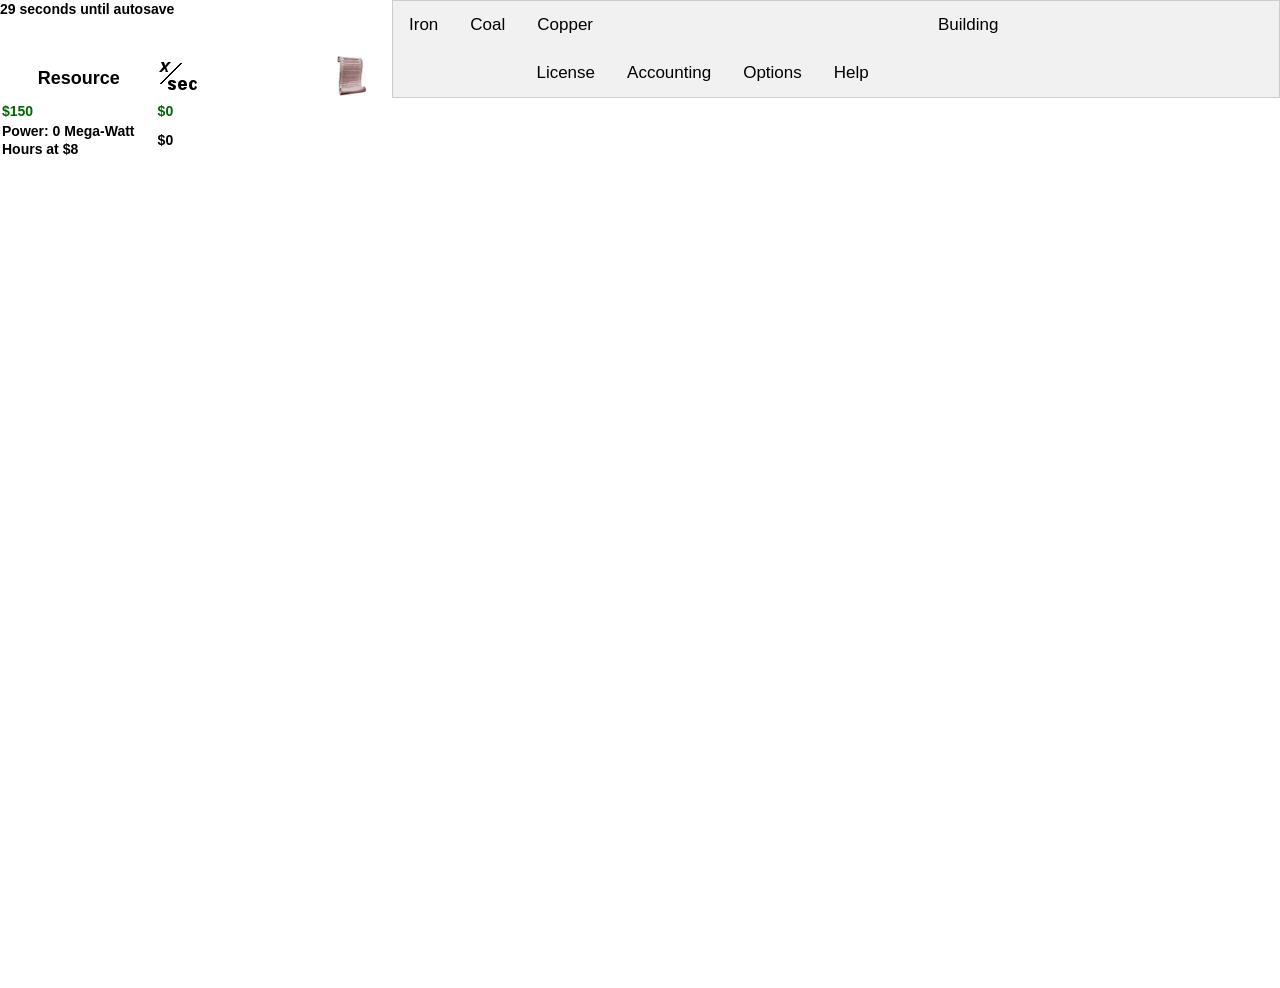
==== commit 4cae51b5: "Add files via upload" ====
--- a/index.html
+++ b/index.html
@@ -206,7 +206,6 @@
 		<li id="DealershipTab2" class="swHide"><a href="#" class="tablinks" onclick="openCity(event, 'CarsTab')">Dealership</a></li>
 		<li id="AirportTab2" class="swHide"><a href="#" class="tablinks" onclick="openCity(event, 'PlanesTab')">Airport</a></li>
 		<li id="ConstructionTab2" class="swHide"><a href="#" class="tablinks" onclick="openCity(event, 'ConstructionTab')">Construction</a></li>
-		<li id="RoboticsTab2" class="swHide"><a href="#" class="tablinks" onclick="openCity(event, 'RoboticsTab')">Robotics</a></li>
 		<li id="LicenseTab2" class="swMain"><a href="#" class="tablinks" onclick="openCity(event, 'LicenseTab')">License</a></li>
 		
 		
@@ -242,7 +241,7 @@
 				<button class="swButtonIron" type="submit" id="buyironcontract"><h1>Iron Contracts</h1>
 				<h2>$<span id="IronContractMoney"></span>/10 Iron</h2>
 				<h2> <span id="IronContract"></span> Iron Contracts | <span id="IronContractIron"></span> Iron for $<span id="IronContractMoneyPS"></span>  | Cost: <span id="IronContractCost"></span> Iron </h2></button>
-			<br /><br />================================================================================================================================================================================================================<br /><br />
+			<br /><br /><hr><br /><br />
 			
 			<!-- Refined Iron -->
 				<button class="swHide" type="submit" id="buyirefinery"><h1>Iron Refineries</h1>
@@ -257,7 +256,7 @@
 				<button class="swHide" type="submit" id="buyrefironcontract"><h1> Refined Iron Contracts</h1>
 				<h2>$<span id="RefIronContractMoney"></span>/10 Refined Iron</h2>
 				<h2> <span id="RefIronContract"></span> Refined Iron Contracts | <span id="RefIronContractRefIron"></span> Refined Iron for $<span id="RefIronContractMoneyPS"></span>  | Cost: <span id="RefIronContractCost"></span> Refined Iron </h2></button>
-			<br /><br />================================================================================================================================================================================================================<br /><br />
+			<br /><br /><hr><br /><br />
 			
 			<!-- Motor -->
 				<button class="swHide" type="submit" id="buyMotorFact"><h1> Motor Factory</h1>
@@ -272,7 +271,7 @@
 				<h2>$<span id="MotorContractMoney"></span>/Motor</h2>
 				<h2> <span id="MotorContract"></span> Motor Contracts | <span id="MotorContractMotor"></span> Motor for $<span id="MotorContractMoneyPS"></span>  | Cost: <span id="MotorContractCost"></span> Motor </h2></button>
 			
-			<br /><br />================================================================================================================================================================================================================<br /><br />
+			<br /><br /><hr><br /><br />
 		
 			<!-- Car -->
 				<button class="swHide" type="submit" id="buyCarFact"><h1> Car Factory</h1>
@@ -282,13 +281,13 @@
 				<button class="swHide" type="submit" id="UpgradeCarFact"><h1> Automated Car Factory </h1>
 				<h2>6 Motors + 30 Mechanical Parts  + 15 Electronics + 15 Glass -> 6 Cars/15MWh per Second</h2>
 				<h2> <span id="CarFactArm"></span> Automated Car Factories | Cost: 1 Car Factory + 2 Automated Arm </h2></button>		
-			<br /><br />================================================================================================================================================================================================================<br /><br />
+			<br /><br /><hr><br /><br />
 		
 			<!-- Plane -->
 				<button class="swHide" type="submit" id="buyPlaneFact"><h1> Plane Factory</h1>
 				<h2>10 Motors + 70 Mechanical Parts + 50 Electronics + 20 Glass -> 1 Planes/15MWh per 30 Seconds</h2>
 				<h2> <span id="PlaneFact"></span> Plane Factories | Cost: $<span id="PlaneFactCost"></span>  + 1 Automated Car Factory</h2></button>
-			<br /><br />================================================================================================================================================================================================================<br /><br />
+			<br /><br /><hr><br /><br />
 		</div>
 
 		
@@ -306,7 +305,7 @@
 				<button class="swButtonCoal" type="submit" id="buyCoalcontract"><h1> Coal Contracts</h1>
 				<h2>$<span id="CoalContractMoney"></span>/10 Coal</h2>
 				<h2> <span id="CoalContract"></span> Coal Contracts | <span id="CoalContractCoal"></span> Coal for $<span id="CoalContractMoney"></span>  | Cost: <span id="CoalContractCost"></span> Coal </h2></button>
-			<br /><br />================================================================================================================================================================================================================<br /><br />
+			<br /><br /><hr><br /><br />
 	
 			<!-- Steel -->
 				<button class="swHide" type="submit" id="buysrefinery"><h1> Steel Refineries</h1>
@@ -320,7 +319,7 @@
 				<button class="swHide" type="submit" id="buysteelcontract"><h1> Steel Contracts</h1>
 				<h2>$<span id="SteelContractMoney"></span>/10 Steel</h2>
 				<h2> <span id="SteelContract"></span> Steel Contracts | <span id="SteelContractSteel"></span> Steel for $<span id="SteelContractMoney"></span>  | Cost: <span id="SteelContractCost"></span> Steel </h2></button>
-			<br /><br />================================================================================================================================================================================================================<br /><br />
+			<br /><br /><hr><br /><br />
 			<!-- Mechanical Parts -->
 				<button class="swHide" type="submit" id="buyMechPartFact"><h1> Mechanical Part Factory</h1>
 				<h2>5 Steel + 5 Refined Copper -> 4 Mechanical Parts/3MWh per Second</h2>
@@ -329,27 +328,27 @@
 				<button class="swHide" type="submit" id="UpgradeMechPartFact"><h1> Automated Mechanical Part Factory</h1>
 				<h2>15 Steel + 15 Refined Copper -> 12 Mechanical Parts/15MWh per Second</h2>
 				<h2> <span id="MechPartFactArm"></span> Mechanical Part Factories | Cost: 1 Mechanical Part Factory + 1 Automated Arm </h2></button>
-			<br /><br />================================================================================================================================================================================================================<br /><br />
+			<br /><br /><hr><br /><br />
 			<!-- AC -->
 				<button class="swHide" type="submit" id="buyACFact"><h1> A/C Unit Factory</h1>
 				<h2>10 Mechanical Parts + 2 Motors + 1 Spool of Wire -> 1 A/C Unit/3MWh per 2 Second</h2>
 				<h2> <span id="ACFact"></span> A/C Unit Factories | Cost: $<span id="ACFactCost"></span>  </h2></button>
 
 				<button class="swHide" type="submit" id="UpgradeACFact"><h1> Automated A/C Unit Factory</h1>
-				<h2>15 Steel + 15 Refined Copper -> 12 A/C Units/15MWh per Second</h2>
+				<h2>30 Mechanical Parts + 6 Motors + 3 Spool of Wire -> 12 A/C Units/15MWh per Second</h2>
 				<h2> <span id="ACFactArm"></span> Automated A/C Unit Factories | Cost: 1 A/C Unit Factory + 1 Automated Arm </h2></button>
 					
 					
 				<button class="swHide" type="submit" id="buyACcontract"><h1> A/C Contracts</h1>
 				<h2>$<span id="ACContractMoney"></span>/A/C Unit</h2>
 				<h2> <span id="ACContract"></span> A/C Unit Contracts | <span id="ACContractAC"></span> A/C Units for $<span id="ACContractMoney"></span>  | Cost: <span id="ACContractCost"></span> A/C Units </h2></button>
-			<br /><br />================================================================================================================================================================================================================<br /><br />
+			<br /><br /><hr><br /><br />
 		
 			<!-- Cons Parts -->
 				<button class="swHide" type="submit" id="buyConsPartFact"><h1> Construction Part Factory</h1>
 				<h2>30 Steel + 20 Refined Copper -> 5 Construction Parts/3MWh per Second</h2>
 				<h2> <span id="ConsPartFact"></span> Construction Part Factories | Cost: $<span id="ConsPartFactCost"></span>  + 1 Automated Mechanical Part Factory</h2></button>
-			<br /><br />================================================================================================================================================================================================================<br /><br />
+			<br /><br /><hr><br /><br />
 			
 		</div>
 
@@ -367,7 +366,7 @@
 				<button class="swButtonCopper" type="submit" id="buyCoppercontract"><h1> Copper Contracts</h1>
 				<h2>$<span id="CopperContractMoney"></span>/10 Copper</h2>
 				<h2> <span id="CopperContract"></span> Copper Contracts | <span id="CopperContractCopper"></span> Copper for $<span id="CopperContractMoney"></span>  | Cost: <span id="CopperContractCost"></span> Copper </h2></button>
-			<br /><br />================================================================================================================================================================================================================<br /><br />
+			<br /><br /><hr><br /><br />
 			
 			<!-- Refined Copper -->
 				<button class="swHide" type="submit" id="buyCRefinery"><h1> Copper Refineries</h1>
@@ -381,7 +380,7 @@
 				<button class="swHide" type="submit" id="buyrefCoppercontract"><h1> Refined Copper Contracts</h1>
 				<h2>$<span id="RefCopperContractMoney"></span>/10 Refined Copper</h2>
 				<h2> <span id="RefCopperContract"></span> Refined Copper Contracts | <span id="RefCopperContractRefCopper"></span> Refined Copper for $<span id="RefCopperContractMoney"></span>  | Cost: <span id="RefCopperContractCost"></span> Refined Copper </h2></button>
-			<br /><br />================================================================================================================================================================================================================<br /><br />
+			<br /><br /><hr><br /><br />
 
 			<!-- Spooler -->
 				<button class="swHide" type="submit" id="buySpooler"><h1> Spoolers</h1>
@@ -395,7 +394,7 @@
 				<button class="swHide" type="submit" id="buySpoolcontract"><h1> Spool Contracts</h1>
 				<h2>$<span id="SpoolContractMoney"></span>/10 Spools</h2>
 				<h2> <span id="SpoolContract"></span> Spool Contracts | <span id="SpoolContractSpool"></span> Spool for $<span id="SpoolContractMoney"></span>  | Cost: <span id="SpoolContractCost"></span> Spools </h2></button>
-			<br /><br />================================================================================================================================================================================================================<br /><br />
+			<br /><br /><hr><br /><br />
 			
 			<!-- ElecFact -->
 				<button class="swHide" type="submit" id="buyElecFact"><h1> Electronic Factories</h1>
@@ -409,7 +408,7 @@
 				<button class="swHide" type="submit" id="buyEleccontract"><h1> Electronic Contracts</h1>
 				<h2>$<span id="ElecContractMoney"></span>/10 Electronics</h2>
 				<h2> <span id="ElecContract"></span> Electronic Contracts | <span id="ElecContractElectronic"></span> Electronic for $<span id="ElecContractMoney"></span>  | Cost: <span id="ElecContractCost"></span> Electronics </h2></button>
-			<br /><br />================================================================================================================================================================================================================<br /><br />
+			<br /><br /><hr><br /><br />
 		
 			<!-- AdvElecFact -->
 				<button class="swHide" type="submit" id="buyAdvElecFact"><h1> Advanced Electronic Factories</h1>
@@ -419,7 +418,7 @@
 				<button class="swHide" type="submit" id="buyAdvEleccontract"><h1> Advanced Electronic Contracts</h1>
 				<h2>$<span id="AdvElecContractMoney"></span>/10 Advanced Electronics</h2>
 				<h2> <span id="AdvElecContract"></span> Advanced Electronic Contracts | Cost: <span id="AdvElecContractCost"></span> Advanced Electronics </h2></button>
-			<br /><br />================================================================================================================================================================================================================<br /><br />
+			<br /><br /><hr><br /><br />
 		</div>
 
 		
@@ -429,7 +428,7 @@
 				<button class="swButtonCoal" type="submit" id="buyOilmine"><h1> Oil Well</h1>
 				<h2>10 Oil/Second</h2>
 				<h2> <span id="OilMine"></span> Oil Well | Cost: $<span id="OilMineCost"></span>  </h2></button>
-			<br /><br />================================================================================================================================================================================================================<br /><br />
+			<br /><br /><hr><br /><br />
 			<!-- Gas -->
 				<button class="swButtonGas" type="submit" id="buyGRefinery"><h1> Gas Refineries</h1>
 				<h2>8 Oil -> 4 Gas/1MWh per Second</h2>
@@ -448,7 +447,7 @@
 				<h2>$<span id="PlasticContractMoney"></span>/10 Plastic</h2>
 				<h2> <span id="PlasticContract"></span> Plastic Contracts | <span id="PlasticContractPlastic"></span> Plastic for $<span id="PlasticContractMoney"></span>  | Cost: <span id="PlasticContractCost"></span> Plastic </h2></button>
 
-			<br /><br />================================================================================================================================================================================================================<br /><br />
+			<br /><br /><hr><br /><br />
 			
 		</div>
 
@@ -459,7 +458,7 @@
 				<button class="swButtonSand" type="submit" id="buyShifter"><h1> Sifter</h1>
 				<h2>5 Sand/3MWh per Second</h2>
 				<h2> <span id="Shifter"></span> Shifters | Cost: <span id="ShifterMotorCost"></span> Motor + <span id="ShifterMechCost"></span> Mechanical Parts </h2></button>
-			<br /><br />================================================================================================================================================================================================================<br /><br />
+			<br /><br /><hr><br /><br />
 			
 			<!-- Glass -->
 				<button class="swButtonGlass" type="submit" id="buyGlassFurnace"><h1> Glass Furnaces</h1>
@@ -469,7 +468,7 @@
 				<button class="swButtonGlass" type="submit" id="buyGlasscontract"><h1> Glass Contracts</h1>
 				<h2>$<span id="GlassContractMoney"></span>/10 Glass</h2>
 				<h2> <span id="GlassContract"></span> Glass Contracts | <span id="GlassContractGlass"></span> Glass for $<span id="GlassContractMoney"></span>  | Cost: <span id="GlassContractCost"></span> Glass </h2></button>
-			<br /><br />================================================================================================================================================================================================================<br /><br />
+			<br /><br /><hr><br /><br />
 			
 			<!-- LightbulbFact -->
 				<button class="swButtonGlass" type="submit" id="buyLightbulbFact"><h1> Lightbulb Factories</h1>
@@ -483,13 +482,13 @@
 				<button class="swButtonGlass" type="submit" id="buyLightbulbcontract"><h1> Lightbulb Contracts</h1>
 				<h2>$<span id="LightbulbContractMoney"></span>/10 Lightbulbs</h2>
 				<h2> <span id="LightbulbContract"></span> Lightbulb Contracts | <span id="LightbulbContractLightbulb"></span> Lightbulb for $<span id="LightbulbContractMoney"></span>  | Cost: <span id="LightbulbContractCost"></span> Lightbulbs </h2></button>
-			<br /><br />================================================================================================================================================================================================================<br /><br />
+			<br /><br /><hr><br /><br />
 		
 			<!-- Refined Silicon -->
 				<button class="swButtonGlass" type="submit" id="buySiRefinery"><h1> Silicon Refineries</h1>
 				<h2>20 Sand -> 5 Refined Silicon/1MWh per Second</h2>
 				<h2> <span id="SiRefinery"></span> Silicon Refineries | Cost: $<span id="SiRefineryCost"></span>  </h2></button>
-			<br /><br />================================================================================================================================================================================================================<br /><br />
+			<br /><br /><hr><br /><br />
 		</div>
 
 		
@@ -497,19 +496,19 @@
 			<span STYLE="color: red; font-size: 26pt" id="WorkshopStatus2"></span>
 			<button class="swButtonIron" type="submit" id="builddrill"><h1> Drill:</h1>
 			<h2> <span id="Drill"></span> Drills | Cost: <span id="DrillMotorCost"></span> Motor + <span id="DrillMechCost"></span> Mechanical Parts </h2></button>
-			<br /><br />================================================================================================================================================================================================================<br /><br />
+			<br /><br /><hr><br /><br />
 			
 			<button class="swButtonIron" type="submit" id="buildFurnace"><h1> Furnace:</h1>
 			<h2> <span id="Furnace"></span> Furnaces | Cost: <span id="FurnaceCost"></span> Refined Iron</h2></button>
-			<br /><br />================================================================================================================================================================================================================<br /><br />
+			<br /><br /><hr><br /><br />
 			
 			<button class="swButtonIron" type="submit" id="buildarm"><h1> Automated Factory Arm:</h1>
 			<h2> <span id="Arm"></span> Automated Arms | Cost: <span id="ArmMotorCost"></span> Motor + <span id="ArmMechCost"></span> Mechanical Parts  + <span id="ArmElecCost"></span> Electronics </h2></button>
-			<br /><br />================================================================================================================================================================================================================<br /><br />
+			<br /><br /><hr><br /><br />
 			
 			<button class="swButtonGlass" type="submit" id="buildSolarArray"><h1> Solar Array:</h1>
 			<h2> <span id="SolarArray"></span> Solar Array | Cost: <span id="SolarArrayElecCost"></span> Electronics + <span id="SolarArrayGlassCost"></span> Glass </h2> </button>
-			<br /><br />================================================================================================================================================================================================================<br /><br />
+			<br /><br /><hr><br /><br />
 		</div>
 		
 		
@@ -519,22 +518,22 @@
 			<button class="swButtonWood" title="These babies stretch for miles!" type="submit" id="buyPowerLine"><h1> Power Lines</h1>
 			<h2>Increases the Cost of Power</h2>
 			<h2> <span id="PowerLine"></span> Power Lines | Cost: $<span id="PowerLineCost"></span></h2></button>
-			<br /><br />================================================================================================================================================================================================================<br /><br />
+			<br /><br /><hr><br /><br />
 			
 			<button class="swButtonCoal" title="Harness the power of carbon!" type="submit" id="buyCoalPlant"><h1> Coal Plant</h1>
-			<h2>Produces 60 MWh/30 Coal per Second</h2>
+			<h2>Produces 40 MWh/30 Coal per Second</h2>
 			<h2> <span id="CoalPlant"></span> Coal Plants | Cost: 1 Empty Lot + $<span id="CoalPlantCost"></span></h2></button>
-			<br /><br />================================================================================================================================================================================================================<br /><br />
+			<br /><br /><hr><br /><br />
 			
 			<button class="swButtonGlass" title="Renewable Engery!" type="submit" id="buildSolarPlant"><h1> Solar Plant</h1>
 			<h2>Produces <span id="SolarPlantOutput"></span> MWh/Second</h2>
 			<h2> <span id="SolarPlant"></span> Solar Plant | Cost: 1 Empty Lot + <span id="SolarPlantCost"></span> Solar Arrays </h2></button>
-			<br /><br />================================================================================================================================================================================================================<br /><br />
+			<br /><br /><hr><br /><br />
 			
 			<button class="swButtonElec" title="We don't know how it works, but the regulations make it expensive" type="submit" id="buyNuclearPlant"><h1> Nuclear Plant</h1>
 			<h2>Produces 125 MWh/Second</h2>
 			<h2> <span id="NuclearPlant"></span> Nuclear Plants | Cost: 2 Empty Lots + $<span id="NuclearPlantCost"></span></h2></button>
-			<br /><br />================================================================================================================================================================================================================<br /><br />
+			<br /><br /><hr><br /><br />
 		</div>
 		
 		
@@ -543,17 +542,17 @@
 			
 			<button class="swButtonWood" type="submit" id="buyLand"><h1> Land</h1>
 			<h2> <span id="Land"></span> Empty Lots | Cost: $<span id="LandCost"></span></h2></button>
-			<br /><br />================================================================================================================================================================================================================<br /><br />
+			<br /><br /><hr><br /><br />
 			
 			<button class="swButtonIron" title="We call it personal for tax reasons, we hire people to build the stuff." type="submit" id="buyWorkshop"><h1> Personal Workshop</h1>
 			<h2>Opens Workshop Tab | Reduces Workshop Costs by 15% | 2 MWh/Second</h2>
 			<h2> <span id="Workshop"></span> Workshops | Cost: 1 Empty Lot + $<span id="WorkshopCost"></span></h2></button>
-			<br /><br />================================================================================================================================================================================================================<br /><br />
+			<br /><br /><hr><br /><br />
 			
 			<button class="swButtonIron" title="Selling is just politics, and all politicians need an office." type="submit" id="buyOffice"><h1> Office</h1>
 			<h2>Increases Contract Prices | Warning: Increase Anti-Contract Prices | 2 MWh/Second</h2>
 			<h2> <span id="Office"></span> Offices | Cost: 1 Empty Lot + $<span id="OfficeCost"></span></h2></button>
-			<br /><br />================================================================================================================================================================================================================<br /><br />
+			<br /><br /><hr><br /><br />
 			
 
 		
@@ -570,19 +569,19 @@
 			<button class="swButtonIron" title="Screw Wholesale! Lets get into retail!" type="submit" id="buyDealership"><h1> Car Dealership</h1>
 			<h2>$<span id="CarDealerMoney"></span>/10 Cars | 2 MWh/Second</h2>
 			<h2> <span id="Dealership"></span> Dealerships | Cost: 1 Empty Lot + $<span id="DealershipCost"></span> + <span id="CarContractCost2"></span> Cars</h2></button>
-			<br /><br />================================================================================================================================================================================================================<br /><br />
+			<br /><br /><hr><br /><br />
 			
 			<span class="swMain" STYLE="color: red; font-size: 26pt" id="DealershipStatus2"></span><br />
 			
 			<button class="swButtonRoad" title="Might as well use all this rock from the mining." type="submit" id="buyRoad"><h1> Road</h1>
 			<h2>Increases Dealership Prices</h2>
 			<h2> <span id="Road"></span> Roads | Cost: 5 Empty Lots </h2></button>
-			<br /><br />================================================================================================================================================================================================================<br /><br />
+			<br /><br /><hr><br /><br />
 			
 			<button class="swButtonGlass" title="Should we spend our land on Roads or Solar Plants? Why not both?" type="submit" id="buySolarRoad"><h1> Solar Road</h1>
 			<h2>Increases Dealership Prices | Produces 10 MWh/Second</h2>
 			<h2> <span id="SolarRoad"></span> Solar Roads | Cost: 3 Empty Lots + <span id="SolarRoadCost"></span> Solar Arrays</h2></button>
-			<br /><br />================================================================================================================================================================================================================<br /><br />
+			<br /><br /><hr><br /><br />
 			
 		
 		</div>
@@ -593,23 +592,23 @@
 			<button class="swButtonIron" title="Comes with a free TSA team!" type="submit" id="buyAirport"><h1> Airport</h1>
 			<h2>Provides space for 30 planes | Each Plane makes $<span id="AirportMoney"></span> | 30 MWh/Second</h2>
 			<h2> <span id="AirportStatus"></span> </h2></button>
-			<br /><br />================================================================================================================================================================================================================<br /><br />
+			<br /><br /><hr><br /><br />
 			
 			<span class="swMain" STYLE="color: red; font-size: 26pt" id="AirportStatus2"></span><br />
 			<button class="swButtonIron" title="Its like a big metal birdhouse for a big metal bird." type="submit" id="buyHanger"><h1> Hanger</h1>
 			<h2>Houses 5 Planes</h2>
 			<h2> <span id="Hanger"></span> Hangers | Cost: 2 Empty Lots + $<span id="HangerCost"></span> + 1 Gilded Airport Staff</h2></button>
-			<br /><br />================================================================================================================================================================================================================<br /><br />
+			<br /><br /><hr><br /><br />
 			
 			<button class="swButtonIron" title="Faster loading, more money! Plus we can just store a plane at the terminal." type="submit" id="buyTerminal"><h1> Terminal</h1>
 			<h2>Increases Base Plane Ticket | Houses 1 Plane</h2>
 			<h2> <span id="Terminal"></span> Terminals | Cost: $<span id="TerminalCost"></span> + 1 Gilded Airport Staff</h2></button>
-			<br /><br />================================================================================================================================================================================================================<br /><br />
+			<br /><br /><hr><br /><br />
 			
 			<button class="swButtonIron" title="Is the exit through a gift shop? The exit is ALWAYS through a gift shop." type="submit" id="buyGiftShop"><h1> Gift Shop</h1>
 			<h2>Increases Sales from Passengers | 2MWh/Second</h2>
 			<h2> <span id="GiftShop"></span> Gift Shops | Cost: $<span id="GiftShopCost"></span> + 1 Gilded Airport Staff</h2></button>
-			<br /><br />================================================================================================================================================================================================================<br /><br />
+			<br /><br /><hr><br /><br />
 			
 		
 		</div>
@@ -617,7 +616,7 @@
 		
 			<button class="swButtonIron" title="Nothing like government involvement in the morning." type="submit" id="buyPermit"><h1> Building Permits:</h1>
 			<h2> <span id="Permit"></span> Permits | Cost: $<span id="PermitCost"></span></h2></button>
-			<br /><br />================================================================================================================================================================================================================<br /><br />
+			<br /><br /><hr><br /><br />
 			
 			<button class="swButtonIron" title="We should just keep one of these to store all the money." type="submit" id="BuildWarehouse"><h1> Warehouse Construction:</h1>
 			<h2> <span id="Warehouse"></span> Warehouses | Rented for $3,000 each</h2>
@@ -629,7 +628,7 @@
 			<h2>   <span id="WarehouseLightbulbCost"></span> Lightbulbs</h2>
 			<br />
 			<h2>It will take <span id="WarehouseBuildTime"></span> seconds to build.</h2></button>
-			<br /><br />================================================================================================================================================================================================================<br /><br />
+			<br /><br /><hr><br /><br />
 		
 			<button class="swButtonGlass" title="It isn't the tallest building, but damn its tall!" type="submit" id="BuildSkyscraper"><h1> Skyscraper Construction:</h1>
 			<h2> <span id="Skyscraper"></span> Skyscrapers | Rented for $42,500 each</h2>
@@ -641,7 +640,7 @@
 			<h2>   <span id="SkyscraperLightbulbCost"></span> Lightbulbs</h2>
 			<br />
 			<h2>It will take <span id="SkyscraperBuildTime"></span> seconds to build.</h2></button>
-			<br /><br />================================================================================================================================================================================================================<br /><br />
+			<br /><br /><hr><br /><br />
 		
 		</div>
 		
@@ -679,39 +678,39 @@
 				<button class="swButtonGilded" type="submit" id="buyGildedIronMine"><h1> Gilded Iron Mines</h1>
 				<h2>10 Iron/Second | Persists through retirement</h2>
 				<h2> <span id="GildedIronMine"></span> Gilded Iron Mines | Cost: <span id="GildedIronMineCost"></span> Gold Coins </h2></button>
-				<br /><br />================================================================================================================================================================================================================<br /><br />
+				<br /><br /><hr><br /><br />
 			
 				<button class="swButtonGilded" type="submit" id="buyGildedCoalMine"><h1> Gilded Coal Mines</h1>
 				<h2>6 Coal/Second | Persists through retirement</h2>
 				<h2> <span id="GildedCoalMine"></span> Gilded Coal Mines | Cost: <span id="GildedCoalMineCost"></span> Gold Coins </h2></button>
-				<br /><br />================================================================================================================================================================================================================<br /><br />
+				<br /><br /><hr><br /><br />
 			
 				<button class="swButtonGilded" type="submit" id="buyGildedCopperMine"><h1> Gilded Copper Mines</h1>
 				<h2>10 Copper/Second | Persists through retirement</h2>
 				<h2> <span id="GildedCopperMine"></span> Gilded Copper Mines | Cost: <span id="GildedCopperMineCost"></span> Gold Coins </h2></button>
-				<br /><br />================================================================================================================================================================================================================<br /><br />
+				<br /><br /><hr><br /><br />
 			
 				<button class="swButtonGilded" type="submit" id="buyGildedOilWell"><h1> Gilded Oil Well</h1>
 				<h2>20 Oil/Second | Persists through retirement | Requires License to Produce</h2>
 				<h2> <span id="GildedOilWell"></span> Gilded Oil Wells | Cost: <span id="GildedOilWellCost"></span> Gold Coins </h2></button>
-				<br /><br />================================================================================================================================================================================================================<br /><br />
+				<br /><br /><hr><br /><br />
 
 			</div>
 			<div id="2Tab" class="tabcontent2">
 				<button class="swButtonGilded" type="submit" id="buyGildedIRefinery"><h1> Gilded Iron Refinery</h1>
 				<h2>20 Iron -> 10 Refined Iron/Second | Persists through retirement | Requires License to Produce</h2>
 				<h2> <span id="GildedIRefinery"></span> Gilded Iron Refineries | Cost: <span id="GildedIRefineryCost"></span> Gold Coins </h2></button>
-				<br /><br />================================================================================================================================================================================================================<br /><br />
+				<br /><br /><hr><br /><br />
 			
 				<button class="swButtonGilded" type="submit" id="buyGildedSRefinery"><h1> Gilded Steel Refinery</h1>
 				<h2>10 Iron + 9 Coal -> 10 Steel/Second | Persists through retirement | Requires License to Produce</h2>
 				<h2> <span id="GildedSRefinery"></span> Gilded Steel Refineries | Cost: <span id="GildedSRefineryCost"></span> Gold Coins </h2></button>
-				<br /><br />================================================================================================================================================================================================================<br /><br />
+				<br /><br /><hr><br /><br />
 			
 				<button class="swButtonGilded" type="submit" id="buyGildedCRefinery"><h1> Gilded Copper Refinery</h1>
 				<h2>15 Copper -> 10 Refined Copper/Second | Persists through retirement | Requires License to Produce</h2>
 				<h2> <span id="GildedCRefinery"></span> Gilded Copper Refineries | Cost: <span id="GildedCRefineryCost"></span> Gold Coins </h2></button>
-				<br /><br />================================================================================================================================================================================================================<br /><br />
+				<br /><br /><hr><br /><br />
 			
 				<button class="swButtonGilded" type="submit" id="buyGildedGRefinery"><h1> Gilded Gas Refinery</h1>
 				<h2>8 Oil -> 4 Gas/Second | Persists through retirement | Requires License to Produce</h2>
@@ -721,7 +720,7 @@
 				<h2>12 Oil -> 4 Plastic/Second | Persists through retirement | Requires License to Produce</h2>
 				<h2> <span id="GildedPRefinery"></span> Gilded Iron Refineries | Cost: <span id="GildedPRefineryCost"></span> Gold Coins </h2></button>
 
-				</table>================================================================================================================================================================================================================<br /><br />
+				</table><hr><br /><br />
 				
 			</div>
 			<div id="3Tab" class="tabcontent2">
@@ -729,39 +728,39 @@
 				<button class="swButtonGilded" title="Finally! Someone who keeps a track on all the paperwork." type="submit" id="buyGildedLicense"><h1> Gilded File Clerk</h1>
 				<h2>Licenses persist through retirement</h2>
 				<h2> <span id="GildedLicenseStatus"></span> </h2></button>
-				<br /><br />================================================================================================================================================================================================================<br /><br />
+				<br /><br /><hr><br /><br />
 			
 				<button class="swButtonGilded" title="Enough of these guys and maybe we can increase A/C Productivity!" type="submit" id="buyGildedEngineer"><h1>Gilded Engineer</h1>
 				<h2>Lowers time to build Planes</h2>
 				<h2> <span id="GildedEngineer"></span> Gilded Engineers | Cost: <span id="GildedEngineerCost"></span> Gold Coins </h2></button>
-				<br /><br />================================================================================================================================================================================================================<br /><br />
+				<br /><br /><hr><br /><br />
 			
 				<button class="swButtonGilded" title="**Reflective Vest and Hardhat sold seperately**" type="submit" id="buyGildedForeman"><h1>Gilded Foreman</h1>
 				<h2>Lowers time to Construct Buildings</h2>
 				<h2> <span id="GildedForeman"></span> Gilded Foremans | Cost: <span id="GildedForemanCost"></span> Gold Coins </h2></button>
-				<br /><br />================================================================================================================================================================================================================<br /><br />
+				<br /><br /><hr><br /><br />
 			
 				<button class="swButtonGilded" title="Pricey? Maybe.  Union-Free? Absolutely!" type="submit" id="buyGildedAirportStaff"><h1>Gilded Airport Staff</h1>
 				<h2>Allows you to construct additional airport facilities</h2>
 				<h2> <span id="GildedAirportStaff"></span> Gilded Airport Staff | Cost: <span id="GildedAirportStaffCost"></span> Gold Coins </h2></button>
-				<br /><br />================================================================================================================================================================================================================<br /><br />
+				<br /><br /><hr><br /><br />
 			
 				<button class="swButtonGilded" title="So the people I'll be hiring, what are they like? Standard nerds!" type="submit" id="buyGildedProgrammer"><h1>Gilded Programmer</h1>
 				<h2>Produces 10 Lines of Code/Second</h2>
 				<h2> <span id="GildedProgrammer"></span> Gilded Programmers | Cost: <span id="GildedProgrammerCost"></span> Gold Coins </h2></button>
-				<br /><br />================================================================================================================================================================================================================<br /><br />
+				<br /><br /><hr><br /><br />
 						
 				<button class="swButtonGilded" title="Directors keep the programmers in line.  What? Did you expect a joke? Sorry, we don't mess around here." type="submit" id="buyGildedDirector"><h1>Gilded Director</h1>
 				<h2>Automaticly creates software | Decreases code needed to create software</h2><h2>Allows software to persist through retirement</h2>
 				<h2> <span id="GildedDirector"></span> Gilded Directors | Cost: <span id="GildedDirectorCost"></span> Gold Coins </h2></button>
-				<br /><br />================================================================================================================================================================================================================<br /><br />
+				<br /><br /><hr><br /><br />
 			
 			</div>
 			<div id="4Tab" class="tabcontent2">
 			<!-- Software -->
 				<button class="swButtonProgram" type="submit" id="buildSoftware"><h1> Software</h1>
 				<h2>Allows you to create permanent programs that upgrade businesses</h2>
-				<h2>Cost: <span id="SoftwareCost"></span> Software </h2></button><br />
+				<h2>Cost: <span id="SoftwareCost"></span> Lines of Code </h2></button><br />
 				
 				&emsp;&emsp;&emsp;&emsp;&emsp;&emsp;<button class="swButtonProgram" padding-left 1.8em type="submit" id="AutoCar"><h1>Autonomous Cars</h1>
 				<h2>Increases the dealership prices of cars by 150%</h2>
@@ -969,17 +968,17 @@
 				<button class="swButtonSteel" title="Basic Supply and Demand. Less Supply, More Money." type="submit" id="BuyHitman"><h1> Eliminate Competition</h1>
 				<h2>Increases prices of contracts</h2>
 				<h2> <span id="Hitman"></span> Hitmen | Cost: <span id="HitmanCost"></span> Favours</h2></button>
-				<br /><br />================================================================================================================================================================================================================<br /><br />
+				<br /><br /><hr><br /><br />
 			
 				<button class="swButtonSteel" title="We know a guy who knows a guy.  We can trim some of those regulations." type="submit" id="BuyDoEBribe"><h1> Bribe Department of Energy Politicians</h1>
 				<h2>Decreases the price of Nuclear Power Plants</h2>
 				<h2> <span id="DoEBribe"></span> DoE Politicians | Cost: <span id="DoEBribeCost"></span> Favours</h2></button>
-				<br /><br />================================================================================================================================================================================================================<br /><br />
+				<br /><br /><hr><br /><br />
 			
 				<button class="swButtonSteel" title="We sell them the cars, then steal those cars!" type="submit" id="BuyChopShop"><h1>Chop Shop</h1>
 				<h2>Obtains Motors and Mechanical Parts</h2>
 				<h2> <span id="ChopShop"></span> Chop Shops | Cost: <span id="ChopShopCost"></span> Favours</h2></button>
-				<br /><br />================================================================================================================================================================================================================<br /><br />
+				<br /><br /><hr><br /><br />
 			</div>
 			
 			<div id="2FavourTab" class="tabcontent3">
@@ -987,13 +986,15 @@
 				<button class="swButtonSteel" title="Before we can open casinos, we need to get approval 'legally'." type="submit" id="BuyGenGambling"><h1>Obtain Gambling Rights</h1>
 				<h2>Unlocks Casinos</h2>
 				<h2> <span id="GenGambling"></span></h2></button>
-				<br /><br />================================================================================================================================================================================================================<br /><br />
+				<br /><br /><hr><br /><br />
 			
 		
 			</div>
 		
 		</div>
 		<div id="HideShit" class="tabcontent">
+		
+				<li id="RoboticsTab2" class="swHide"><a href="#" class="tablinks" onclick="openCity(event, 'RoboticsTab')">Robotics</a></li>
 		
 				<button class="swButtonElec" type="submit" id="SellCoca"><h1> Sell Coca</h1>
 				<h2>$120 each</h2></button><br /><br />
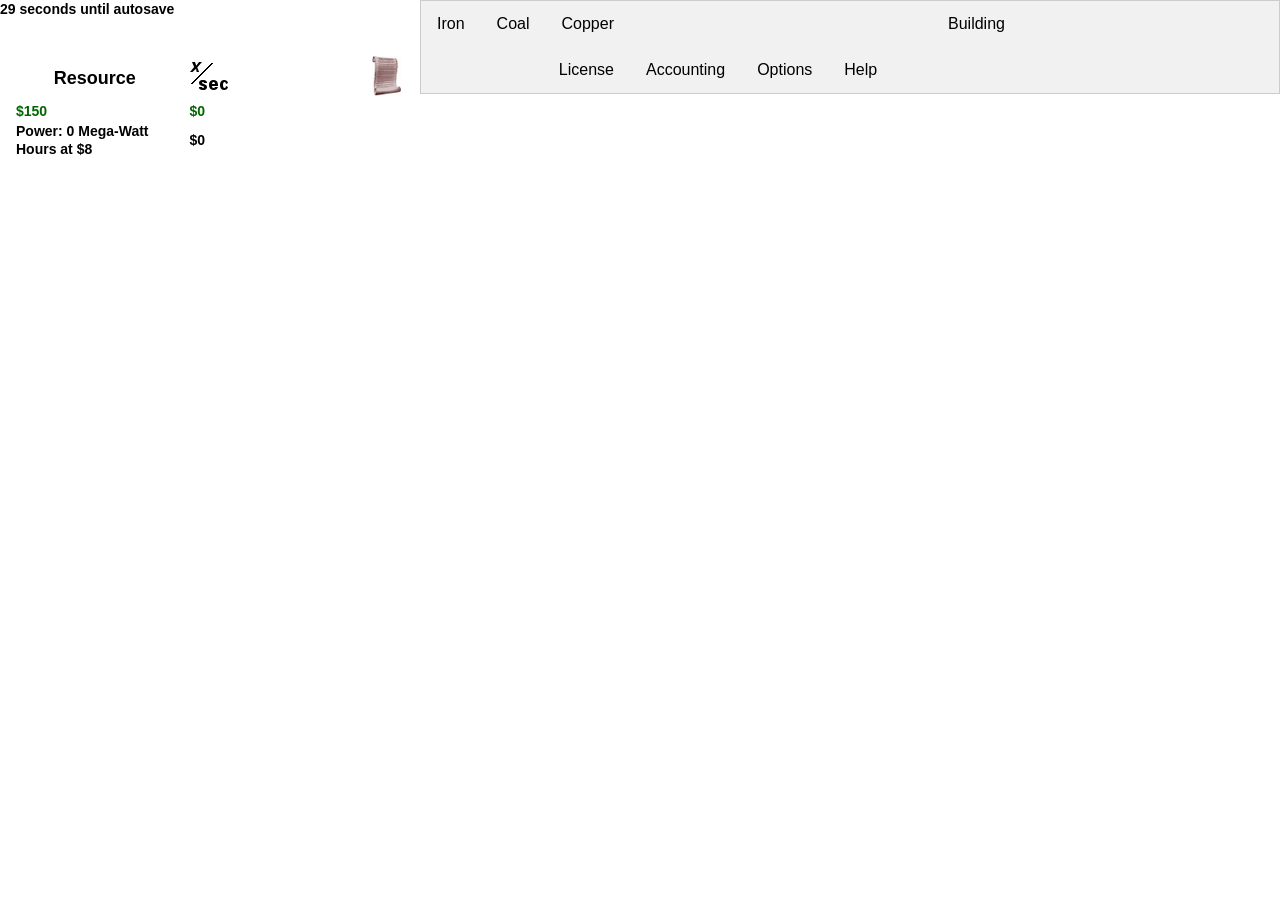
==== commit b14316e7: "Add files via upload" ====
--- a/index.html
+++ b/index.html
@@ -14,51 +14,51 @@
 		<span id="ContractShift"> </span>
 		<table>
 		<tr>
-			<th width="40%"><h1>Resource <span id="DebugMenu"></span></h1></th> <th align="left" width="40%"><img src="persec.png" title="Resources Per Second" alt="Per Second"></th> <th width="20%"><img src="anticontracts.png" title="Anti-Contracts" alt="Anti-Contracts"></th>
+			<th width="45%"><h1>Resource <span id="DebugMenu"></span></h1></th> <th align="left" width="40%"><img src="persec.png" title="Resources Per Second" alt="Per Second"></th> <th width="15%"><img src="anticontracts.png" title="Anti-Contracts" alt="Anti-Contracts"></th>
 		<tr>
-			<td><h2><Font COLOR="#006600">$<span id="Money"></span></font></h2></td> <td><h2><Font COLOR="#006600">$<span id="MoneyPS"></span></font></h2></td>
+			<td><h2><Font COLOR="#006600">&emsp;$<span id="Money"></span></font></h2></td> <td><h2><Font COLOR="#006600">$<span id="MoneyPS"></span></font></h2></td>
 		</tr>
 		<tr>
-			<td><h2> Power: <span id="MWh"></span> Mega-Watt Hours at $<span STYLE="=font-size: 14pt" id="MWhCost"></span></h2></td><td><h2>$<span id="MWhMoney"></span> </h2></td>
+			<td><h2>&emsp;Power: <span id="MWh"></span> Mega-Watt <br />&emsp;Hours at $<span STYLE="=font-size: 14pt" id="MWhCost"></span></h2></td><td><h2>$<span id="MWhMoney"></span> </h2></td>
 		</tr>
 		<tr id="GoldCoinResource" class="swHide">
-			<td><h2><FONT COLOR="#DFBC00"><span id="GoldCoin"></span> Gold Coins</FONT></h2>
+			<td><h2>&emsp;<FONT COLOR="#DFBC00"><span id="GoldCoin"></span> Gold Coins</FONT></h2>
 		</tr>
 		<tr id="FavourResource" class="swHide">
-			<td><h2><FONT COLOR="#000066"><span id="Favour"></span> Favours</FONT></h2>
+			<td><h2>&emsp;<FONT COLOR="#000066"><span id="Favour"></span> Favours</FONT></h2>
 		</tr>
 		<tr id="IronResource" class="swHide">
-			<td><h2><mark id="IronMark" class="MarkInvisible">		<FONT COLOR="#666666"><span id="Iron"></span> Iron</td>				<td><h2><FONT COLOR="#666666"><span id="IronPS"></span> Iron</font></h2></td>		<td><h2><FONT COLOR="#666666"><span id="IronAntiContract"></span>  </FONT></mark></h2> </td>
+			<td><h2>&emsp;<mark id="IronMark" class="MarkInvisible">		<FONT COLOR="#666666"><span id="Iron"></span> Iron</td>				<td><h2><FONT COLOR="#666666"><span id="IronPS"></span> Iron</font></h2></td>		<td><h2><FONT COLOR="#666666"><span id="IronAntiContract"></span>  </FONT></mark></h2> </td>
 		</tr>
 		<tr id="RefIronResource" class="swHide">
-			<td><h2><mark id="RefIronMark" class="MarkInvisible">	<FONT COLOR="#666666"><span id="RefIron"></span> Refined Iron</td>	<td><h2><FONT COLOR="#666666"><span id="RefIronPS"></span> Refined Iron</td>			<td><h2><FONT COLOR="#666666"><span id="RefIronAntiContract"></span> </FONT></mark></h2></td>
+			<td><h2>&emsp;<mark id="RefIronMark" class="MarkInvisible">	<FONT COLOR="#666666"><span id="RefIron"></span> Refined Iron</td>	<td><h2><FONT COLOR="#666666"><span id="RefIronPS"></span> Refined Iron</td>			<td><h2><FONT COLOR="#666666"><span id="RefIronAntiContract"></span> </FONT></mark></h2></td>
 		</tr>
 		<tr id="MotorResource" class="swHide">
-			<td><h2><mark id="MotorMark" class="MarkInvisible">  	<FONT COLOR="#666666"><span id="Motor"></span> Motors</td>			<td><h2><FONT COLOR="#666666"><span id="MotorPS"></span> Motors</td>					<td><h2><FONT COLOR="#666666"><span id="MotorAntiContract"></span> </FONT></mark></h2> </td>
+			<td><h2>&emsp;<mark id="MotorMark" class="MarkInvisible">  	<FONT COLOR="#666666"><span id="Motor"></span> Motors</td>			<td><h2><FONT COLOR="#666666"><span id="MotorPS"></span> Motors</td>					<td><h2><FONT COLOR="#666666"><span id="MotorAntiContract"></span> </FONT></mark></h2> </td>
 		</tr>
 		<tr id="CarResource" class="swHide">
-			<td><h2><mark id="CarMark" class="MarkInvisible">  		<FONT COLOR="#666666"><span id="Car"></span> Cars</td>				<td><h2><FONT COLOR="#666666"><span id="CarPS"></span> Cars</td>						<td><h2><FONT COLOR="#666666"><span id="CarAntiContract"></span> </FONT></mark></h2> </td>
+			<td><h2>&emsp;<mark id="CarMark" class="MarkInvisible">  		<FONT COLOR="#666666"><span id="Car"></span> Cars</td>				<td><h2><FONT COLOR="#666666"><span id="CarPS"></span> Cars</td>						<td><h2><FONT COLOR="#666666"><span id="CarAntiContract"></span> </FONT></mark></h2> </td>
 		</tr>
 		<tr id="PlaneResource" class="swHide">
-			<td><h2><mark id="PlaneMark" class="MarkInvisible">  	<span id="Plane"></span>/<span id="PlaneLimit"></span> Planes</td>	<td><h2><FONT COLOR="#000"><span id="PlanePS"></span> Planes in <span id="ThirtySecondCounter"></span> Seconds</mark></h2></td>
+			<td><h2>&emsp;<mark id="PlaneMark" class="MarkInvisible">  	<span id="Plane"></span>/<span id="PlaneLimit"></span> Planes</td>	<td><h2><FONT COLOR="#000"><span id="PlanePS"></span> Planes in <span id="ThirtySecondCounter"></span> Seconds</mark></h2></td>
 		</tr>
 		<tr>
 		<td><br /></td>
 		</tr>
 		<tr id="CoalResource" class="swHide">
-			<td><h2><mark id="CoalMark" class="MarkInvisible">  	<Font><span id="Coal"></span> Coal</td>								<td><h2><FONT COLOR="#666666"><span id="CoalPS"></span> Coal</td>					<td><h2><FONT COLOR="#666666"><span id="CoalAntiContract"></span> </Font></mark></h2> </td>
+			<td><h2>&emsp;<mark id="CoalMark" class="MarkInvisible">  	<Font><span id="Coal"></span> Coal</td>								<td><h2><FONT COLOR="#666666"><span id="CoalPS"></span> Coal</td>					<td><h2><FONT COLOR="#666666"><span id="CoalAntiContract"></span> </Font></mark></h2> </td>
 		</tr>
 		<tr id="SteelResource" class="swHide">
-			<td><h2><mark id="SteelMark" class="MarkInvisible">  	<FONT COLOR="#000066"><span id="Steel"></span> Steel</td>			<td><h2><FONT COLOR="#000066"><span id="SteelPS"></span> Steel</td>					<td><h2><FONT COLOR="#000066"><span id="SteelAntiContract"></span>  </FONT></mark></h2> </td>
+			<td><h2>&emsp;<mark id="SteelMark" class="MarkInvisible">  	<FONT COLOR="#000066"><span id="Steel"></span> Steel</td>			<td><h2><FONT COLOR="#000066"><span id="SteelPS"></span> Steel</td>					<td><h2><FONT COLOR="#000066"><span id="SteelAntiContract"></span>  </FONT></mark></h2> </td>
 		</tr>
 		<tr id="MechPartResource" class="swHide">
-			<td><h2><mark id="MechPartMark" class="MarkInvisible">  <span id="MechPart"></span> Mechanical Parts</td>					<td><h2><span id="MechPartPS"></span> Mechanical Parts</td>							<td><h2><FONT COLOR="#v"><span id="MechPartAntiContract"></span> </FONT></mark></h2> </td>
+			<td><h2>&emsp;<mark id="MechPartMark" class="MarkInvisible">  <span id="MechPart"></span> Mechanical Parts</td>					<td><h2><span id="MechPartPS"></span> Mechanical Parts</td>							<td><h2><FONT COLOR="#v"><span id="MechPartAntiContract"></span> </FONT></mark></h2> </td>
 		</tr>
 		<tr id="ACResource" class="swHide">
-			<td><h2><mark id="ACMark" class="MarkInvisible">  		<span id="AC"></span> A/C Unit</td>									<td><h2><span id="ACPS"></span> A/C Units</td>										<td><h2><FONT COLOR="#000"><span id="ACAntiContract"></span> </FONT></mark></h2></td>
+			<td><h2>&emsp;<mark id="ACMark" class="MarkInvisible">  		<span id="AC"></span> A/C Unit</td>									<td><h2><span id="ACPS"></span> A/C Units</td>										<td><h2><FONT COLOR="#000"><span id="ACAntiContract"></span> </FONT></mark></h2></td>
 		</tr>
 		<tr id="ConsPartResource" class="swHide">
-			<td><h2><mark id="ConsPartMark" class="MarkInvisible"> 	<span id="ConsPart"></span> Constrution Parts</td>					<td><h2><span id="ConsPartPS"></span> Construction Parts</td>						<td><h2><FONT COLOR="#000"><span id="ConsPartAntiContract"></span> </mark></FONT></h2></td>
+			<td><h2>&emsp;<mark id="ConsPartMark" class="MarkInvisible"> 	<span id="ConsPart"></span> Constrution Parts</td>					<td><h2><span id="ConsPartPS"></span> Construction Parts</td>						<td><h2><FONT COLOR="#000"><span id="ConsPartAntiContract"></span> </mark></FONT></h2></td>
 		</tr>
 		<tr id="BuildTimeResource" class="swHide">
 			<td><h2>Construction: <span id="BuildTime"></span> seconds to build. </h2></td>
@@ -68,16 +68,16 @@
 		</tr>
 		
 		<tr id="CopperResource" class="swHide">
-			<td><h2><mark id="CopperMark" class="MarkInvisible">  <FONT COLOR="#996600"><span id="Copper"></span> Copper</td>			<td><h2><FONT COLOR="#996600"><span id="CopperPS"></span> Copper</td>				<td><h2><FONT COLOR="#996600"><span id="CopperAntiContract"></span>  </mark></h2></td>
+			<td><h2>&emsp;<mark id="CopperMark" class="MarkInvisible">  <FONT COLOR="#996600"><span id="Copper"></span> Copper</td>			<td><h2><FONT COLOR="#996600"><span id="CopperPS"></span> Copper</td>				<td><h2><FONT COLOR="#996600"><span id="CopperAntiContract"></span>  </mark></h2></td>
 		</tr>
 		<tr id="RefCopperResource" class="swHide">
-			<td><h2><mark id="RefCopperMark" class="MarkInvisible"> <FONT COLOR="#996600"><span id="RefCopper"></span> Refined Copper</td><td><h2><FONT COLOR="#996600"><span id="RefCopperPS"></span> Refined Copper</td>	<td><h2><FONT COLOR="#996600"><span id="RefCopperAntiContract"></span>  </mark></h2> </td>
+			<td><h2>&emsp;<mark id="RefCopperMark" class="MarkInvisible"> <FONT COLOR="#996600"><span id="RefCopper"></span> Refined Copper</td><td><h2><FONT COLOR="#996600"><span id="RefCopperPS"></span> Refined Copper</td>	<td><h2><FONT COLOR="#996600"><span id="RefCopperAntiContract"></span>  </mark></h2> </td>
 		</tr>
 		<tr id="SpoolResource" class="swHide">
-			<td><h2><mark id="SpoolMark" class="MarkInvisible"> <FONT COLOR="#996600"><span id="Spool"></span> Spools</td>				<td><h2><FONT COLOR="#996600"><span id="SpoolPS"></span> Spools</td>					<td><h2><FONT COLOR="#996600"><span id="SpoolAntiContract"></span>  </FONT></mark></h2></td>
+			<td><h2>&emsp;<mark id="SpoolMark" class="MarkInvisible"> <FONT COLOR="#996600"><span id="Spool"></span> Spools</td>				<td><h2><FONT COLOR="#996600"><span id="SpoolPS"></span> Spools</td>					<td><h2><FONT COLOR="#996600"><span id="SpoolAntiContract"></span>  </FONT></mark></h2></td>
 		</tr>
 		<tr id="ElectronicResource" class="swHide">
-			<td><h2><mark id="ElecMark" class="MarkInvisible"> <FONT COLOR="#006600"><span id="Electronic"></span> Electronics</td>			<td><h2><FONT COLOR="#006600"><span id="ElectronicPS"></span> Electronics</td>		<td><h2><FONT COLOR="#006600"><span id="ElecAntiContract"></span>  </FONT></mark></h2></td>
+			<td><h2>&emsp;<mark id="ElecMark" class="MarkInvisible"> <FONT COLOR="#006600"><span id="Electronic"></span> Electronics</td>			<td><h2><FONT COLOR="#006600"><span id="ElectronicPS"></span> Electronics</td>		<td><h2><FONT COLOR="#006600"><span id="ElecAntiContract"></span>  </FONT></mark></h2></td>
 		</tr>
 		
 		<tr>
@@ -85,13 +85,13 @@
 		</tr>
 		
 		<tr id="OilResource" class="swHide">
-			<td><h2><mark id="OilMark" class="MarkInvisible">  <FONT><span id="Oil"></span> Oil</td>									<td><h2><FONT COLOR="#000"><span id="OilPS"></span> Oil</td>							<td><h2><FONT COLOR="#000"><span id="OilAntiContract"></span>   </FONT></mark></h2> </td>
+			<td><h2>&emsp;<mark id="OilMark" class="MarkInvisible">  <FONT><span id="Oil"></span> Oil</td>									<td><h2><FONT COLOR="#000"><span id="OilPS"></span> Oil</td>							<td><h2><FONT COLOR="#000"><span id="OilAntiContract"></span>   </FONT></mark></h2> </td>
 		</tr>
 		<tr id="GasResource" class="swHide">
-			<td><h2><mark id="GasMark" class="MarkInvisible">  <FONT COLOR="#594d3e"><FONT><span id="Gas"></span> Gas</td>				<td><h2><FONT COLOR="#594d3e"><span id="GasPS"></span> Gas</td>						<td><h2><FONT COLOR="#594d3e"><span id="GasAntiContract"></span>  </FONT></mark></h2> </td>
+			<td><h2>&emsp;<mark id="GasMark" class="MarkInvisible">  <FONT COLOR="#594d3e"><FONT><span id="Gas"></span> Gas</td>				<td><h2><FONT COLOR="#594d3e"><span id="GasPS"></span> Gas</td>						<td><h2><FONT COLOR="#594d3e"><span id="GasAntiContract"></span>  </FONT></mark></h2> </td>
 		</tr>
 		<tr id="PlasticResource" class="swHide">
-			<td><h2><mark id="PlasticMark" class="MarkInvisible">  <FONT><span id="Plastic"></span> Plastic </td>						<td><h2><FONT COLOR="#000"><span id="PlasticPS"></span> Plastic</td>					<td><h2><FONT COLOR="#000"><span id="PlasticAntiContract"></span>  </FONT></mark></h2></td>
+			<td><h2>&emsp;<mark id="PlasticMark" class="MarkInvisible">  <FONT><span id="Plastic"></span> Plastic </td>						<td><h2><FONT COLOR="#000"><span id="PlasticPS"></span> Plastic</td>					<td><h2><FONT COLOR="#000"><span id="PlasticAntiContract"></span>  </FONT></mark></h2></td>
 		</tr>
 		
 		<tr>
@@ -99,13 +99,13 @@
 		</tr>
 		
 		<tr id="SandResource" class="swHide">
-			<td><h2><mark id="SandMark" class="MarkInvisible">  <FONT COLOR="#805500"><span id="Sand"></span> Sand</td>					<td><h2><FONT COLOR="#805500"><span id="SandPS"></span> Sand</td>					<td><h2><FONT COLOR="#805500"><span id="SandAntiContract"></span>   </FONT></mark></h2> </td>
+			<td><h2>&emsp;<mark id="SandMark" class="MarkInvisible">  <FONT COLOR="#805500"><span id="Sand"></span> Sand</td>					<td><h2><FONT COLOR="#805500"><span id="SandPS"></span> Sand</td>					<td><h2><FONT COLOR="#805500"><span id="SandAntiContract"></span>   </FONT></mark></h2> </td>
 		</tr>
 		<tr id="GlassResource" class="swHide">
-			<td><h2><mark id="GlassMark" class="MarkInvisible">  <FONT COLOR="#2952a3"><span id="Glass"></span> Glass</td>				<td><h2><FONT COLOR="#2952a3"><span id="GlassPS"></span> Glass</td>					<td><h2><FONT COLOR="#2952a3"><span id="GlassAntiContract"></span>   </FONT></mark></h2> </td>
+			<td><h2>&emsp;<mark id="GlassMark" class="MarkInvisible">  <FONT COLOR="#2952a3"><span id="Glass"></span> Glass</td>				<td><h2><FONT COLOR="#2952a3"><span id="GlassPS"></span> Glass</td>					<td><h2><FONT COLOR="#2952a3"><span id="GlassAntiContract"></span>   </FONT></mark></h2> </td>
 		</tr>
 		<tr id="LightbulbResource" class="swHide">
-			<td><h2><mark id="LightbulbMark" class="MarkInvisible">  <FONT COLOR="#2952a3"><span id="Lightbulb"></span> Lightbulb</td>	<td><h2><FONT COLOR="#2952a3"><span id="LightbulbPS"></span> Lightbulbs</td>			<td><h2><FONT COLOR="#2952a3"><span id="LightbulbAntiContract"></span>   </FONT></mark></h2> </td><br /><br />
+			<td><h2>&emsp;<mark id="LightbulbMark" class="MarkInvisible">  <FONT COLOR="#2952a3"><span id="Lightbulb"></span> Lightbulb</td>	<td><h2><FONT COLOR="#2952a3"><span id="LightbulbPS"></span> Lightbulbs</td>			<td><h2><FONT COLOR="#2952a3"><span id="LightbulbAntiContract"></span>   </FONT></mark></h2> </td><br /><br />
 		
 		</tr>
 		
@@ -114,55 +114,55 @@
 		</tr>
 		
 		<tr id="SiliconResource" class="swHide">
-			<td><h2><mark id="SiliconMark" class="MarkInvisible"> <FONT COLOR="#000"><span id="Silicon"></span> Silicon</td>			<td><h2><FONT COLOR="#000"><span id="SiliconPS"></span> Silicon</td>	<td><h2><FONT COLOR="#000"><span id="SiliconAntiContract"></span>  </mark></h2> </td>
+			<td><h2>&emsp;<mark id="SiliconMark" class="MarkInvisible"> <FONT COLOR="#000"><span id="Silicon"></span> Silicon</td>			<td><h2><FONT COLOR="#000"><span id="SiliconPS"></span> Silicon</td>	<td><h2><FONT COLOR="#000"><span id="SiliconAntiContract"></span>  </mark></h2> </td>
 		</tr>
 		<tr id="AdvElectronicResource" class="swHide">
-			<td><h2><mark id="AdvElecMark" class="MarkInvisible"> <FONT COLOR="#006600"><span id="AdvElectronic"></span> Advanced Electronics</td><td><h2><FONT COLOR="#006600"><span id="AdvElectronicPS"></span> Advanced Electronics</td>		<td><h2><FONT COLOR="#006600"><span id="AdvElecAntiContract"></span>  </FONT></mark></h2></td>
+			<td><h2>&emsp;<mark id="AdvElecMark" class="MarkInvisible"> <FONT COLOR="#006600"><span id="AdvElectronic"></span> Advanced Electronics</td><td><h2><FONT COLOR="#006600"><span id="AdvElectronicPS"></span> Advanced Electronics</td>		<td><h2><FONT COLOR="#006600"><span id="AdvElecAntiContract"></span>  </FONT></mark></h2></td>
 		</tr>
 		<tr id="CodeResource" class="swHide">
-			<td><h2><mark id="CodeMark" class="MarkInvisible"> <FONT COLOR="#000"><span id="Code"></span> Lines of Code</mark></h2></td><td><h2><FONT COLOR="#000"><span id="CodePS"></span> Lines of Code</font></td>		<td><h2><FONT COLOR="#000"><span id="CodeAntiContract"></span>  </FONT></h2></td>
+			<td><h2>&emsp;<mark id="CodeMark" class="MarkInvisible"> <FONT COLOR="#000"><span id="Code"></span> Lines of Code</mark></h2></td><td><h2><FONT COLOR="#000"><span id="CodePS"></span> Lines of Code</font></td>		<td><h2><FONT COLOR="#000"><span id="CodeAntiContract"></span>  </FONT></h2></td>
 		</tr>
 		<tr id="SoftwareResource" class="swHide">
 			<td><h2><span id="Software"></span> Software</h2></td>
 		</tr>
 		<tr id="WeedResource" class="swHideWords">
-			<td><h2><mark id="WeedMark" class="MarkInvisible">  <FONT COLOR="#006600"><span id="Weed"></span> Weed</td>					<td><h2><FONT COLOR="#006600"><span id="WeedPS"></span> Weed</td>					<td><h2><FONT COLOR="#006600"><span id="WeedAntiContract"></span>   </FONT></mark></h2> </td>
+			<td><h2>&emsp;<mark id="WeedMark" class="MarkInvisible">  <FONT COLOR="#006600"><span id="Weed"></span> Weed</td>					<td><h2><FONT COLOR="#006600"><span id="WeedPS"></span> Weed</td>					<td><h2><FONT COLOR="#006600"><span id="WeedAntiContract"></span>   </FONT></mark></h2> </td>
 		</tr>	
 		<td><br /></td>
 		<tr id="CocaResource" class="swHideWords">
-			<td><h2><mark id="CocaMark" class="MarkInvisible">  <FONT COLOR="#006600"><span id="Coca"></span> Coca</td>					<td><h2><FONT COLOR="#006600"><span id="CocaPS"></span> Coca</td>					<td><h2><FONT COLOR="#006600"><span id="CocaAntiContract"></span>   </FONT></mark></h2> </td>
+			<td><h2>&emsp;<mark id="CocaMark" class="MarkInvisible">  <FONT COLOR="#006600"><span id="Coca"></span> Coca</td>					<td><h2><FONT COLOR="#006600"><span id="CocaPS"></span> Coca</td>					<td><h2><FONT COLOR="#006600"><span id="CocaAntiContract"></span>   </FONT></mark></h2> </td>
 		</tr>	
 		<tr id="CocaineResource" class="swHideWords">
-			<td><h2><mark id="CocaineMark" class="MarkInvisible">  <FONT COLOR="#006600"><span id="Cocaine"></span> Cocaine</td>					<td><h2><FONT COLOR="#006600"><span id="CocainePS"></span> Cocaine</td>					<td><h2><FONT COLOR="#006600"><span id="CocaineAntiContract"></span>   </FONT></mark></h2> </td>
+			<td><h2>&emsp;<mark id="CocaineMark" class="MarkInvisible">  <FONT COLOR="#006600"><span id="Cocaine"></span> Cocaine</td>					<td><h2><FONT COLOR="#006600"><span id="CocainePS"></span> Cocaine</td>					<td><h2><FONT COLOR="#006600"><span id="CocaineAntiContract"></span>   </FONT></mark></h2> </td>
 		</tr>	
 		<tr id="CrackResource" class="swHideWords">
-			<td><h2><mark id="CrackMark" class="MarkInvisible">  <FONT COLOR="#2952a3"><span id="Crack"></span> Crack</td>					<td><h2><FONT COLOR="#2952a3"><span id="CrackPS"></span> Crack</td>					<td><h2><FONT COLOR="#2952a3"><span id="CrackAntiContract"></span>   </FONT></mark></h2> </td>
+			<td><h2>&emsp;<mark id="CrackMark" class="MarkInvisible">  <FONT COLOR="#2952a3"><span id="Crack"></span> Crack</td>					<td><h2><FONT COLOR="#2952a3"><span id="CrackPS"></span> Crack</td>					<td><h2><FONT COLOR="#2952a3"><span id="CrackAntiContract"></span>   </FONT></mark></h2> </td>
 		</tr>	
 		<td><br /></td>
 		<tr id="SudafedResource" class="swHideWords">
-			<td><h2><mark id="SudafedMark" class="MarkInvisible">  <FONT COLOR="#000"><span id="Sudafed"></span> Sudafed</td>					<td><h2><FONT COLOR="#000"><span id="SudafedPS"></span> Sudafed</td>					<td><h2><FONT COLOR="#000"><span id="SudafedAntiContract"></span>   </FONT></mark></h2> </td>
+			<td><h2>&emsp;<mark id="SudafedMark" class="MarkInvisible">  <FONT COLOR="#000"><span id="Sudafed"></span> Sudafed</td>					<td><h2><FONT COLOR="#000"><span id="SudafedPS"></span> Sudafed</td>					<td><h2><FONT COLOR="#000"><span id="SudafedAntiContract"></span>   </FONT></mark></h2> </td>
 		</tr>	
 		<tr id="MethResource" class="swHideWords">
-			<td><h2><mark id="MethMark" class="MarkInvisible">  <FONT COLOR="#2952a3"><span id="Meth"></span> Meth</td>					<td><h2><FONT COLOR="#2952a3"><span id="MethPS"></span> Meth</td>					<td><h2><FONT COLOR="#2952a3"><span id="MethAntiContract"></span>   </FONT></mark></h2> </td>
+			<td><h2>&emsp;<mark id="MethMark" class="MarkInvisible">  <FONT COLOR="#2952a3"><span id="Meth"></span> Meth</td>					<td><h2><FONT COLOR="#2952a3"><span id="MethPS"></span> Meth</td>					<td><h2><FONT COLOR="#2952a3"><span id="MethAntiContract"></span>   </FONT></mark></h2> </td>
 		</tr>	
 		<td><br /></td>
 		<tr id="SmallArmResource" class="swHideWords">
-			<td><h2><mark id="SmallArmMark" class="MarkInvisible">  <FONT COLOR="#2952a3"><span id="SmallArm"></span> Small Arm</td>					<td><h2><FONT COLOR="#2952a3"><span id="SmallArmPS"></span> Small Arm</td>					<td><h2><FONT COLOR="#2952a3"><span id="SmallArmAntiContract"></span>   </FONT></mark></h2> </td>
+			<td><h2>&emsp;<mark id="SmallArmMark" class="MarkInvisible">  <FONT COLOR="#2952a3"><span id="SmallArm"></span> Small Arm</td>					<td><h2><FONT COLOR="#2952a3"><span id="SmallArmPS"></span> Small Arm</td>					<td><h2><FONT COLOR="#2952a3"><span id="SmallArmAntiContract"></span>   </FONT></mark></h2> </td>
 		</tr>	
 		<tr id="HeavyArmResource" class="swHideWords">
-			<td><h2><mark id="HeavyArmMark" class="MarkInvisible">  <FONT COLOR="#2952a3"><span id="HeavyArm"></span> Heavy Arm</td>					<td><h2><FONT COLOR="#2952a3"><span id="HeavyArmPS"></span> Heavy Arm</td>					<td><h2><FONT COLOR="#2952a3"><span id="HeavyArmAntiContract"></span>   </FONT></mark></h2> </td>
+			<td><h2>&emsp;<mark id="HeavyArmMark" class="MarkInvisible">  <FONT COLOR="#2952a3"><span id="HeavyArm"></span> Heavy Arm</td>					<td><h2><FONT COLOR="#2952a3"><span id="HeavyArmPS"></span> Heavy Arm</td>					<td><h2><FONT COLOR="#2952a3"><span id="HeavyArmAntiContract"></span>   </FONT></mark></h2> </td>
 		</tr>	
 		<tr id="SaltpeterResource" class="swHideWords">
-			<td><h2><mark id="SaltpeterMark" class="MarkInvisible">  <FONT COLOR="#2952a3"></td>					<td><h2><FONT COLOR="#2952a3"><span id="SaltpeterPS"></span> Saltpeter</td>					<td><h2><FONT COLOR="#2952a3"><span id="SaltpeterAntiContract"></span>   </FONT></mark></h2> </td>
+			<td><h2>&emsp;<mark id="SaltpeterMark" class="MarkInvisible">  <FONT COLOR="#2952a3"></td>					<td><h2><FONT COLOR="#2952a3"><span id="SaltpeterPS"></span> Saltpeter</td>					<td><h2><FONT COLOR="#2952a3"><span id="SaltpeterAntiContract"></span>   </FONT></mark></h2> </td>
 		</tr>	
 		<tr id="GunpowderResource" class="swHideWords">
-			<td><h2><mark id="GunpowderMark" class="MarkInvisible">  <FONT COLOR="#2952a3"></td>					<td><h2><FONT COLOR="#2952a3"><span id="GunpowderPS"></span> Gunpowder</td>					<td><h2><FONT COLOR="#2952a3"><span id="GunpowderAntiContract"></span>   </FONT></mark></h2> </td>
+			<td><h2>&emsp;<mark id="GunpowderMark" class="MarkInvisible">  <FONT COLOR="#2952a3"></td>					<td><h2><FONT COLOR="#2952a3"><span id="GunpowderPS"></span> Gunpowder</td>					<td><h2><FONT COLOR="#2952a3"><span id="GunpowderAntiContract"></span>   </FONT></mark></h2> </td>
 		</tr>	
 		<tr id="SmallCaliberResource" class="swHideWords">
-			<td><h2><mark id="SmallCaliberMark" class="MarkInvisible">  <FONT COLOR="#2952a3"><span id="SmallCaliber"></span> Small Caliber</td>					<td><h2><FONT COLOR="#2952a3"><span id="SmallCaliberPS"></span> Small Caliber</td>					<td><h2><FONT COLOR="#2952a3"><span id="SmallCaliberAntiContract"></span>   </FONT></mark></h2> </td>
+			<td><h2>&emsp;<mark id="SmallCaliberMark" class="MarkInvisible">  <FONT COLOR="#2952a3"><span id="SmallCaliber"></span> Small Caliber</td>					<td><h2><FONT COLOR="#2952a3"><span id="SmallCaliberPS"></span> Small Caliber</td>					<td><h2><FONT COLOR="#2952a3"><span id="SmallCaliberAntiContract"></span>   </FONT></mark></h2> </td>
 		</tr>	
 		<tr id="HighCaliberResource" class="swHideWords">
-			<td><h2><mark id="HighCaliberMark" class="MarkInvisible">  <FONT COLOR="#2952a3"><span id="HighCaliber"></span> High Caliber</td>					<td><h2><FONT COLOR="#2952a3"><span id="HighCaliberPS"></span> High Caliber</td>					<td><h2><FONT COLOR="#2952a3"><span id="HighCaliberAntiContract"></span>   </FONT></mark></h2> </td>
+			<td><h2>&emsp;<mark id="HighCaliberMark" class="MarkInvisible">  <FONT COLOR="#2952a3"><span id="HighCaliber"></span> High Caliber</td>					<td><h2><FONT COLOR="#2952a3"><span id="HighCaliberPS"></span> High Caliber</td>					<td><h2><FONT COLOR="#2952a3"><span id="HighCaliberAntiContract"></span>   </FONT></mark></h2> </td>
 		</tr>	
 		<tr id="HighTimerResource" class="swHideWords">
 			<td><h2><FONT COLOR="#000"><span id="HighTimer"></span> Seconds left of your High</FONT></h2></td>
--- a/styles.css
+++ b/styles.css
@@ -363,7 +363,7 @@
     padding: 14px 16px;
     text-decoration: none;
     transition: 0.3s;
-    font-size: 17px;
+    font-size: 16px;
 }
 
 /* Change background color of links on hover */
@@ -509,7 +509,7 @@
 
 .HolyGrail-nav, .HolyGrail-ads {
   /* 12em is the width of the columns */
-  flex: 0 0 28em;
+  flex: 0 0 30em;
   line-height: 18px
 }
 
